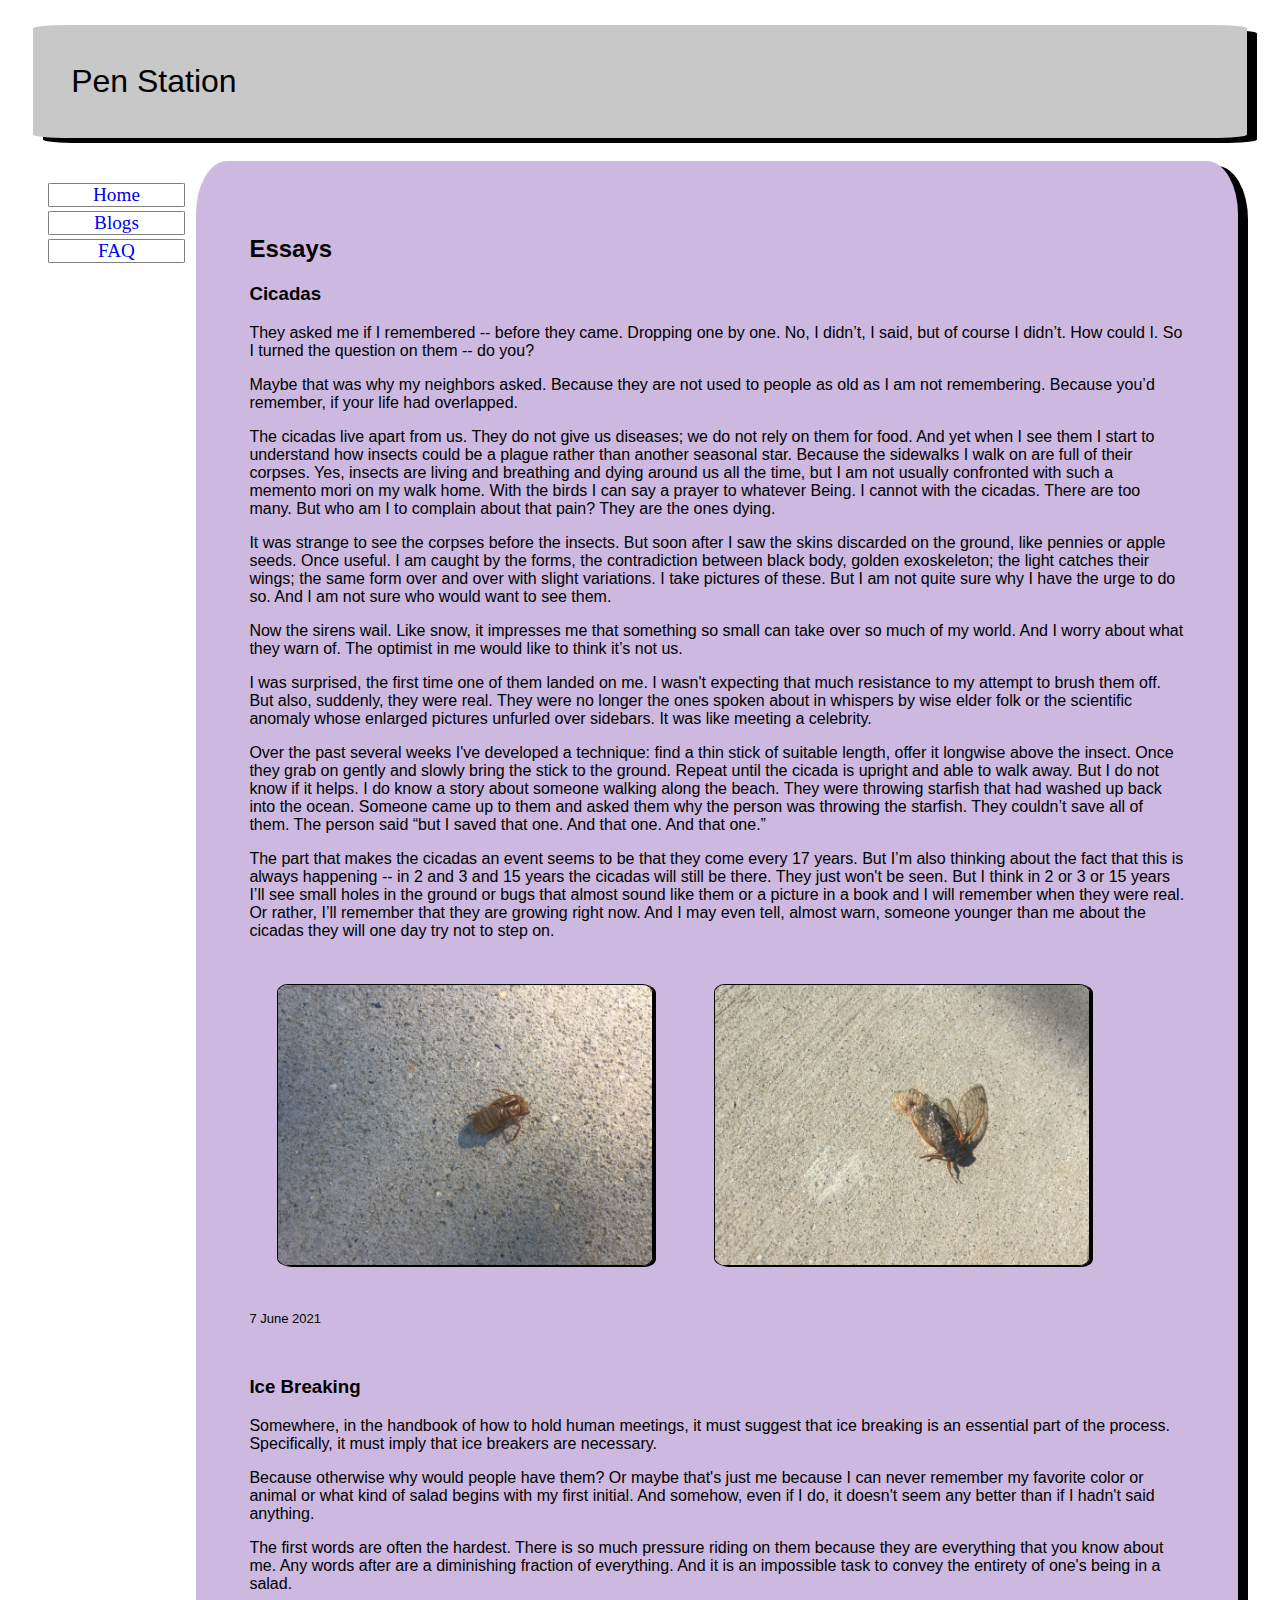
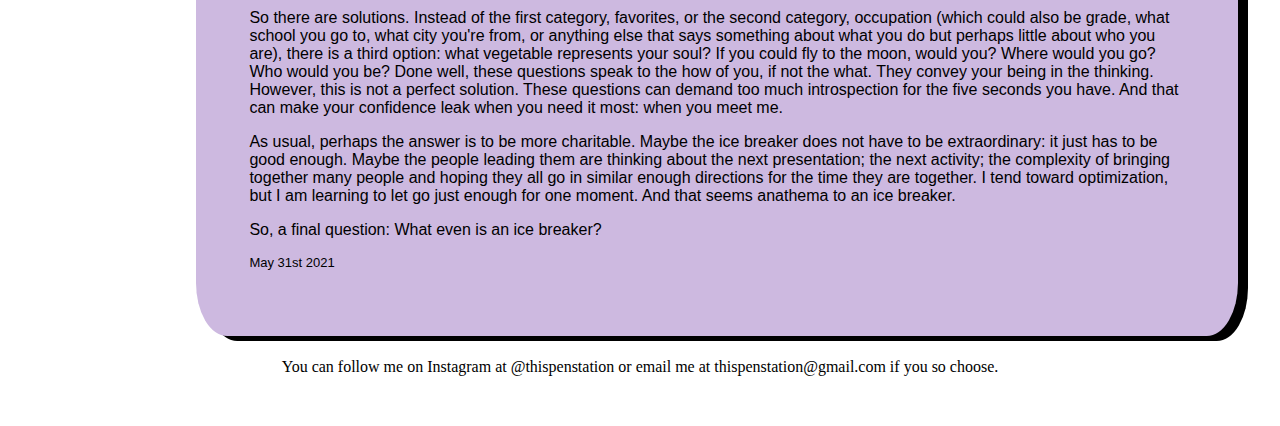
==== blogs.html @ c3fd74c2 ""more edits"" ====
<!DOCTYPE html>

<html lang="en">

<head>
    <meta charset="UTF-8">
    <meta name="viewport" content="width=device-width, initial-scale=1.0">

    <link href="style.css" type="text/css" rel="stylesheet">

    <title>Pen Station</title>
    <link href="images/favicon.ico" type="image/x-icon" rel="shortcut icon">
</head>

<body>
    <header>Pen Station</header>
    <div id="navbar" class="column left">
        <ul>
            <li><a href="index.html">Home</a></li>
            
            <li><a href="blogs.html">Blogs</a></li>
            
            <li><a href="FAQ.html">FAQ</a></li>
        </ul>
    </div>

    <div class="column middle">
        <main>
        
            <h2>Essays</h2>

            <h3>Cicadas</h3>

            <p>They asked me if I remembered -- before they came. Dropping one by one. No, I didn’t, I said, 
                but of course I didn’t. How could I. So I turned the question on them -- do you?</p>
            <p>Maybe that was why my neighbors asked. Because they are not used to people as old as I am not 
                remembering. Because you’d remember, if your life had overlapped.</p>
            <p>The cicadas live apart from us. They do not give us diseases; we do not rely on them for food. 
                And yet when I see them I start to understand how insects could be a plague rather than another 
                seasonal star. Because the sidewalks I walk on are full of their corpses. Yes, insects are living 
                and breathing and dying around us all the time, but I am not usually confronted with such a 
                memento mori on my walk home. With the birds I can say a prayer to whatever Being. I cannot with the 
                cicadas. There are too many. But who am I to complain about that pain? They are the ones dying.</p>
            <p>It was strange to see the corpses before the insects. But soon after I saw the skins discarded on 
                the ground, like pennies or apple seeds. Once useful. I am caught by the forms, the contradiction 
                between black body, golden exoskeleton; the light catches their wings; the same form over and over 
                with slight variations. I take pictures of these. But I am not quite sure why I have the urge to 
                do so. And I am not sure who would want to see them.</p>
            <p>Now the sirens wail. Like snow, it impresses me that something so small can take over so much of my 
                world. And I worry about what they warn of. The optimist in me would like to think it’s not us.</p>
            <p>I was surprised, the first time one of them landed on me. I wasn't expecting that much resistance 
                to my attempt to brush them off. But also, suddenly, they were real. They were no longer the ones spoken 
                about in whispers by wise elder folk or the scientific anomaly whose enlarged pictures unfurled over 
                sidebars. It was like meeting a celebrity.</p>
            <p>Over the past several weeks I've developed a technique: find a thin stick of suitable length, offer it longwise above the insect. 
                Once they grab on gently and slowly bring the stick to the ground. Repeat until the cicada is upright 
                and able to walk away. But I do not know if it helps. I do know a story about someone walking along the 
                beach. They were throwing starfish that had washed up back into the ocean. Someone came up to them and 
                asked them why the person was throwing the starfish. They couldn’t save all of them. The person said 
                “but I saved that one. And that one. And that one.”</p>
            <p>The part that makes the cicadas an event seems to be that they come every 17 years. But I’m also thinking 
                about the fact that this is always happening -- in 2 and 3 and 15 years the cicadas will still be there. 
                They just won't be seen. But I think in 2 or 3 or 15 years I’ll see small holes in the ground or bugs 
                that almost sound like them or a picture in a book and I will remember when they were real. Or rather, 
                I’ll remember that they are growing right now. And I may even tell, almost warn, someone younger than me 
                about the cicadas they will one day try not to step on.</p>


            <img src="images/Cicadaexo.JPG" alt="gold cicada exoskeleton seen from above" id="exocicada" type="image/jpg">
            <img src="images/Cicada.JPG" alt="black cicada seen from above" id="cicada" type="image/jpg">

            <p class="date">7 June 2021</p>

            <br>

            <h3>Ice Breaking</h3>
            <p>
                Somewhere, in the handbook of how to hold human meetings, it must suggest that ice breaking
                is an essential part of the process. Specifically, it must imply that ice breakers are necessary.
            </p>
            <p>
                Because otherwise why would people have them? Or maybe that's just me because I 
                can never remember my favorite color or animal or what kind of salad begins with my first initial. 
                And somehow, even if I do, it doesn't seem any better than if I hadn't said anything.
            </p>
            <p>
                The first words are often the hardest. There is so much pressure riding on them because they 
                are everything that you know about me. Any words after are a diminishing fraction of everything. 
                And it is an impossible task to convey the entirety of one's being in a salad.
            </p>
            <p>
                So there are solutions. Instead of the first category, favorites, or the second category, occupation 
                (which could also be grade, what school you go to, what city you're from, or anything else that says
                something about what you do but perhaps little about who you are), there is a third option: what vegetable
                represents your soul? If you could fly to the moon, would you? Where would you go? Who would you be? Done 
                well, these questions speak to the how of you, if not the what. They convey your being in the thinking. However,
                this is not a perfect solution. These questions can demand too much introspection for the five seconds you have.
                And that can make your confidence leak when you need it most: when you meet me.
            </p>
            <p>
                As usual, perhaps the answer is to be more charitable. Maybe the ice breaker does not have to be
                extraordinary: it just has to be good enough. Maybe the people leading them are thinking about the next
                presentation; the next activity; the complexity of bringing together many people and hoping they all go
                in similar enough directions for the time they are together. I tend toward optimization, but I am learning
                to let go just enough for one moment. And that seems anathema to an ice breaker.
            </p>
            <p>
                So, a final question: What even is an ice breaker?
            </p>

            <p class=date>May 31st 2021</p>

        </main>
    </div>


    <footer>
        You can follow me on Instagram at @thispenstation or email me at thispenstation@gmail.com if you so choose.
    </footer>
</body>

</html>
---- style.css ----
/* margin: top, right, bottom, left */

* {
    border-radius: 3%;
}

/* you can style header, main, footer just by saying which and then curly brackets */
header {
    background-color: rgb(200,200,200);
    padding: 3%;
    /* the bottom is 1% */
    margin: 2% 2% 1% 2%;
    size: 100px;
    font-family:'Lucida Sans', 'Lucida Sans Regular', 'Lucida Grande', 'Lucida Sans Unicode', Geneva, Verdana, sans-serif;
    font-size:xx-large;
    box-shadow: 10px 5px;
}

main {
    background-color: rgb(205, 185, 224);
    padding: 5%;
    /* the top is 1% */
    margin: 1% 2% 2% 1%;
    font-family: 'Gill Sans', 'Gill Sans MT', Calibri, 'Trebuchet MS', sans-serif;
    box-shadow: 10px 5px;
}

footer {
    padding: 2%;
    margin: 2%;
    /* so that this doesn't count as one of the columns */
    float:none;
    text-align: center;
}

.column.middle {
    box-sizing: border-box;
    width: 85%;
    float: left;
}

.column.left {
    box-sizing: border-box;
    width: 14%;
    margin: 1% 0 2% 0%;
    float: left;
}

/* for phone screens: from w3schools */
/* test media layout by right-clicking on page -> inspect -> phone on top left of right half */
@media only screen and (max-width: 600px) {
    .column.left {
        width: 98%;
        margin: auto;
        padding: auto;
    }
    
    .column.middle {
        width: 98%;
        margin: 1%;
    }

    footer {
        font-size:medium;
        margin: auto;
        padding: auto;
    }

    #penpic, #cicada, #exocicada {
        width:100%;
    }



  }

/* to change the style with id put pound sign and then the id and then curly brackets */

#navbar {
    color: black;
    /* display: inline for top navigation bar */
}


/* remove the bullet points */
ul {  
    list-style-type: none;
    font-size:larger;
    text-align: center;
}

li a {
    border: 1px solid grey;
    text-decoration: none;
    /* makes it so they don't overlap */
    display: block;
    /* padding: 3% 40%; */
    margin: 3% 0 0 0;
}

/* to animate id:hover and then say what color you want it to change to */
li a:hover {
    color: purple;
}

li a:active {
    color: black;
    font-weight:bold;
}

.date {
    font-size:small;
}

#penpic {
    border: 1px solid black;
    box-shadow: 3px 1px;
}

#cicada, #exocicada {
    width: 40%;
    border: 1px solid black;
    box-shadow: 3px 1px;
    margin: 3%;
}
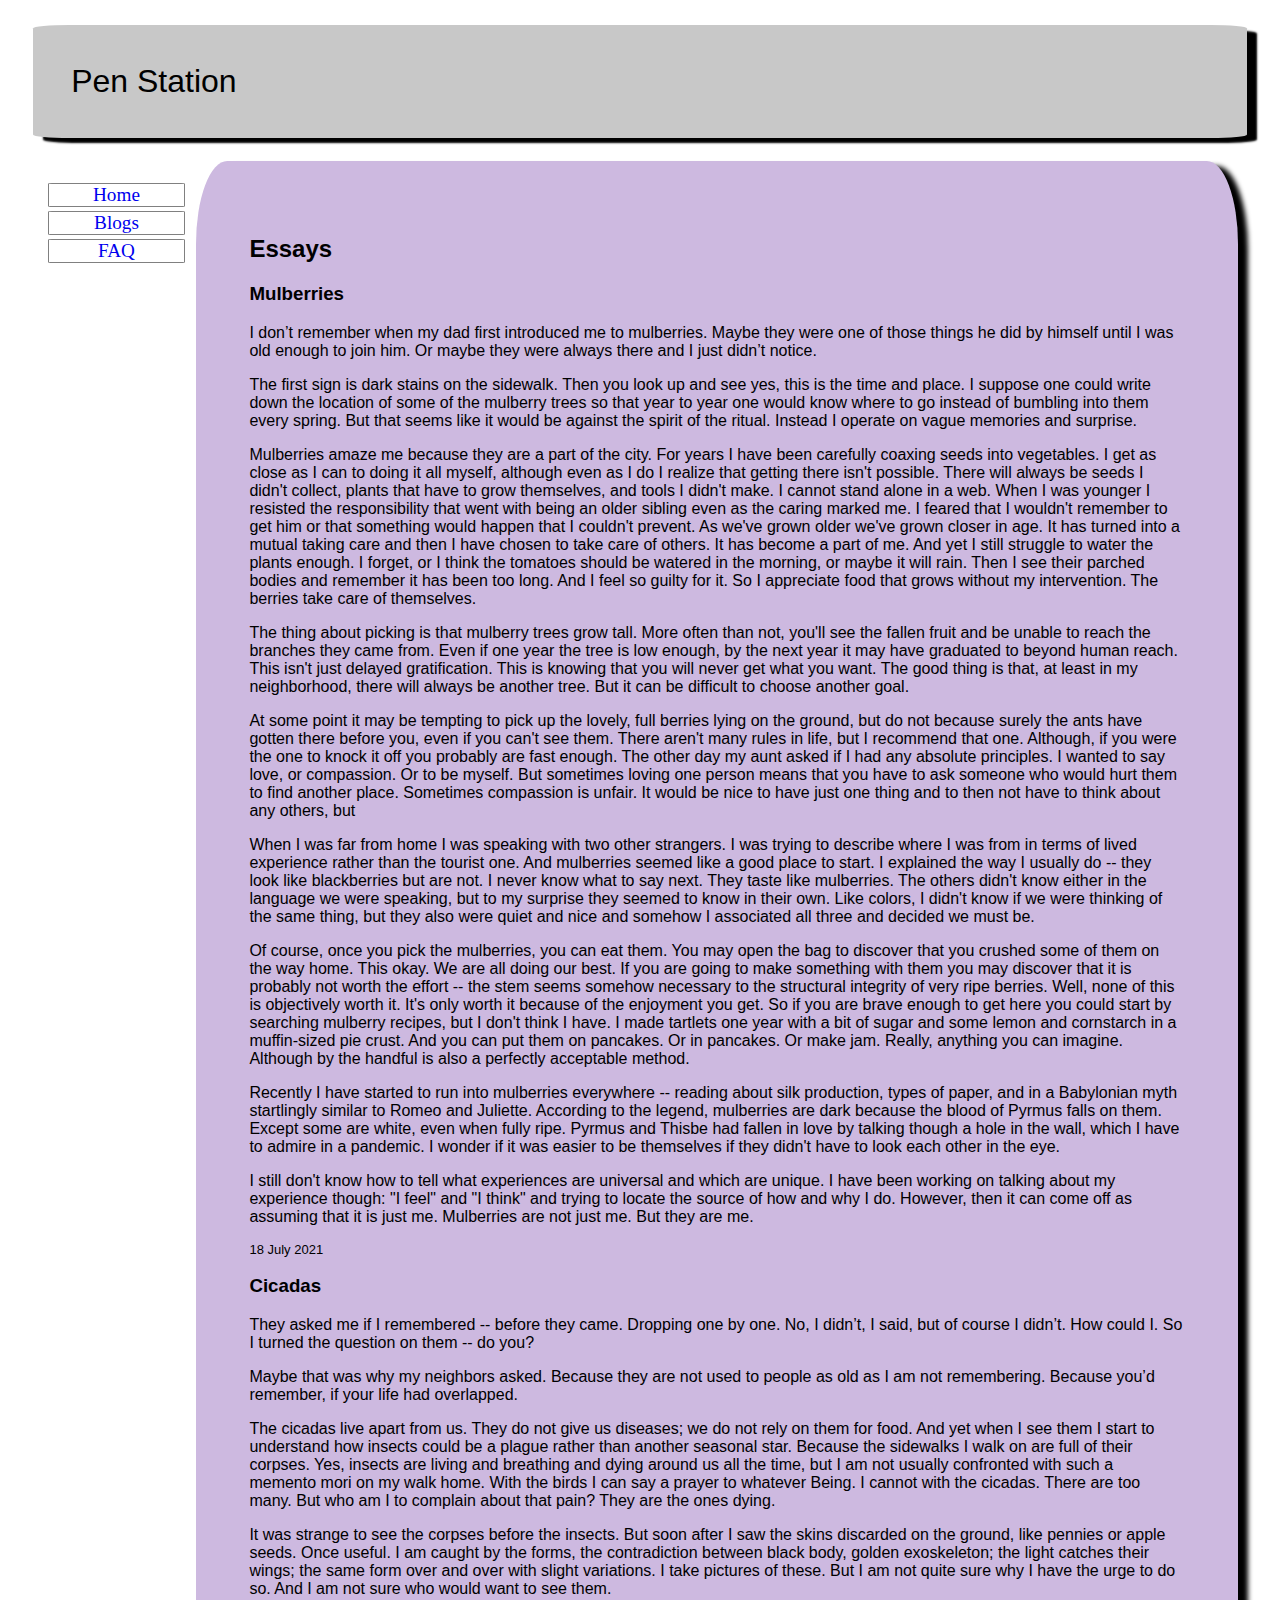
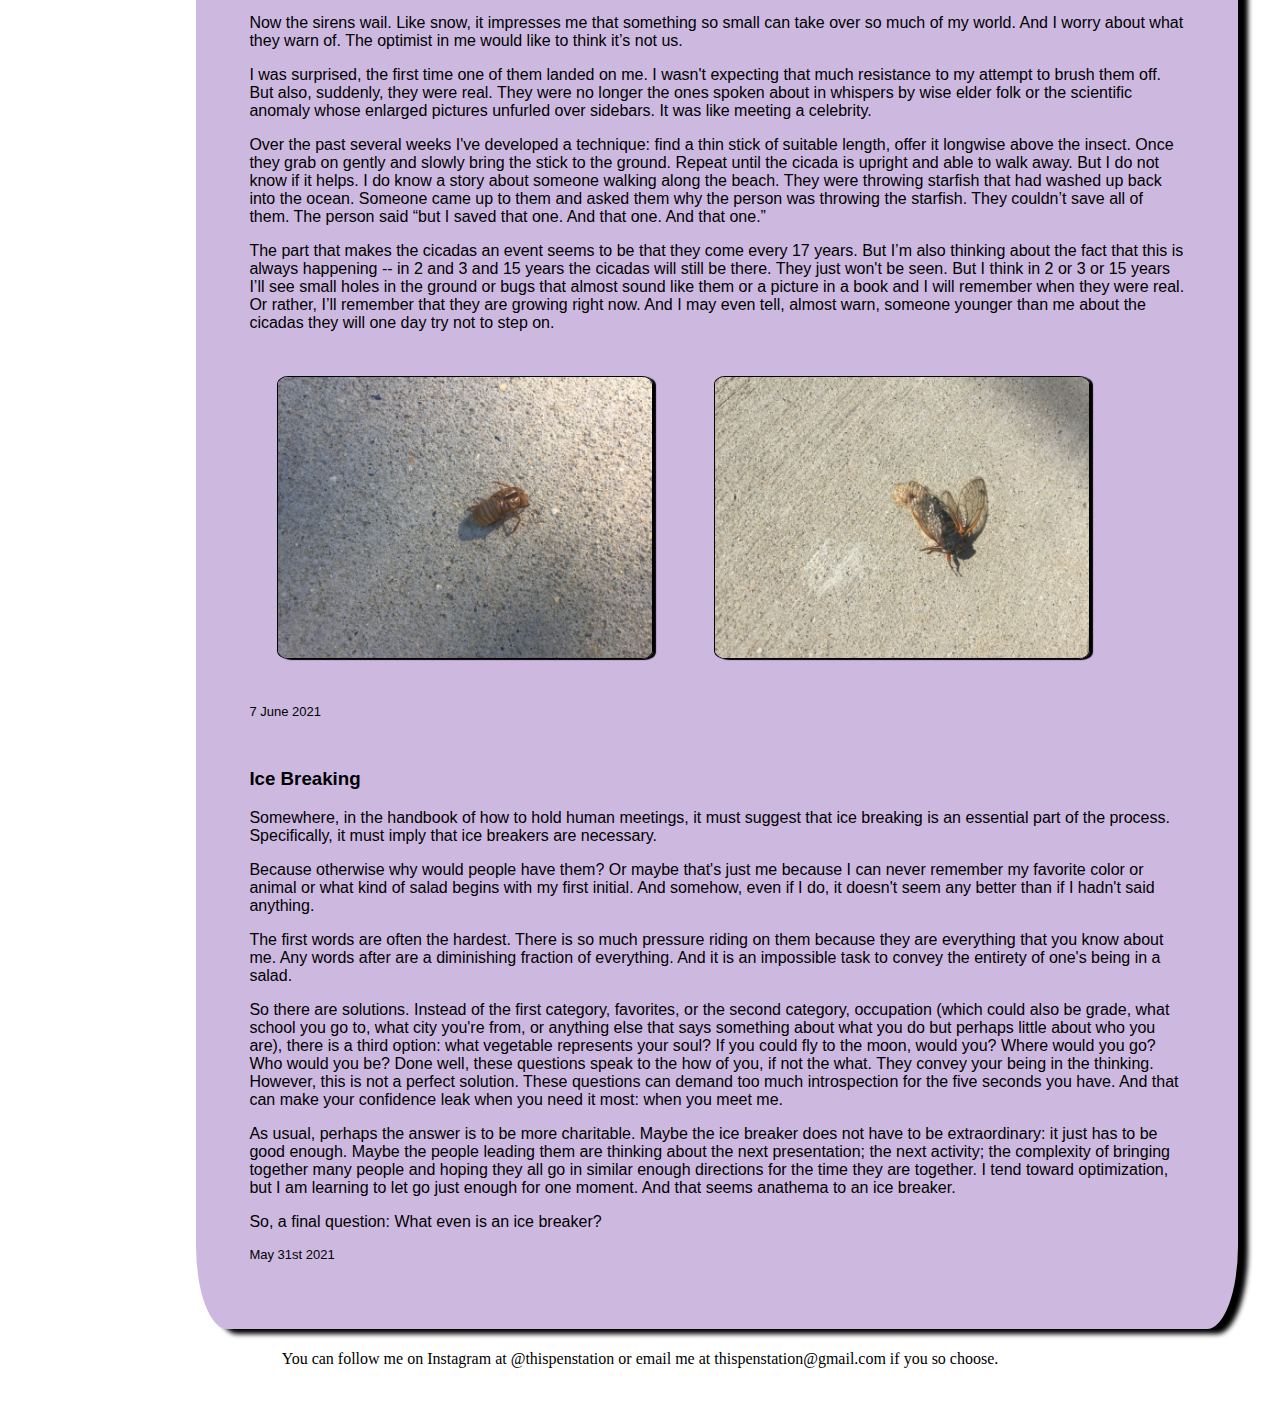
==== commit ee89eac1: ""add 4th to blogs"" ====
--- a/blogs.html
+++ b/blogs.html
@@ -29,6 +29,82 @@
         
             <h2>Essays</h2>
 
+            <h3>Mulberries</h3>
+
+            <p>
+                I don’t remember when my dad first introduced me to mulberries. Maybe they were one of those 
+                things he did by himself until I was old enough to join him. Or maybe they were always there 
+                and I just didn’t notice.
+            </p>
+
+            <p>
+                The first sign is dark stains on the sidewalk. Then you look up and see yes, this is the time and place. 
+                I suppose one could write down the location of some of the mulberry trees so that year to year one would know where to go 
+                instead of bumbling into them every spring. But that seems like it would be against the spirit of the ritual. Instead 
+                I operate on vague memories and surprise. 
+            </p>
+
+            <p>
+                Mulberries amaze me because they are a part of the city. For years I have been carefully coaxing seeds into vegetables. 
+                I get as close as I can to doing it all myself, although even as I do I realize that getting there isn't possible. 
+                There will always be seeds I didn't collect, plants that have to grow themselves, and tools I didn't make. I cannot 
+                stand alone in a web. When I was younger I resisted the responsibility that went with being an older sibling even as the caring marked 
+                me. I feared that I wouldn't remember to get him or that something would happen that I couldn't prevent. As we've grown older 
+                we've grown closer in age. It has turned into a mutual taking care and then I have chosen to take care of others. It has become a part of me. 
+                And yet I still struggle to water the plants enough. I forget, or I think the tomatoes should be watered in the morning, 
+                or maybe it will rain. Then I see their parched bodies and remember it has been too long. And I feel so guilty for it. 
+                So I appreciate food that grows without my intervention. The berries take care of themselves. 
+            </p>
+
+            <p>
+                The thing about picking is that mulberry trees grow tall. More often than not, you'll see the fallen fruit and 
+                be unable to reach the branches they came from. Even if one year the tree is low enough, by the next year it may have graduated 
+                to beyond human reach. This isn't just delayed gratification. This is knowing that you will never get what you want. The good thing is that, 
+                at least in my neighborhood, there will always be another tree. But it can be difficult to choose another goal. 
+            </p>
+
+            <p>
+                At some point it may be tempting to pick up the lovely, full berries lying on the ground, but do not because surely 
+                the ants have gotten there before you, even if you can't see them. There aren't many rules in life, but I recommend that one. 
+                Although, if you were the one to knock it off you probably are fast enough. The other day my aunt asked if I had any 
+                absolute principles. I wanted to say love, or compassion. Or to be myself. But sometimes loving one person means that you 
+                have to ask someone who would hurt them to find another place. Sometimes compassion is unfair. It would be nice to have just one 
+                thing and to then not have to think about any others, but 
+            </p>
+
+            <p>
+                When I was far from home I was speaking with two other strangers. I was trying to describe where I was from in terms of lived 
+                experience rather than the tourist one. And mulberries seemed like a good place to start. 
+                I explained the way I usually do -- they look like blackberries but are not. I never know what to say next. They taste like mulberries. 
+                The others didn't know either in the language we were speaking, but to my surprise they seemed to know in their own. Like colors, 
+                I didn't know if we were thinking of the same thing, but they also were quiet and nice and somehow I associated all three and decided 
+                we must be.
+            </p>
+
+            <p>
+                Of course, once you pick the mulberries, you can eat them. You may open the bag to discover that you crushed some of them 
+                on the way home. This okay. We are all doing our best. If you are going to make something with them you may discover that 
+                it is probably not worth the effort -- the stem seems somehow necessary to the structural integrity of very ripe berries. 
+                Well, none of this is objectively worth it. It's only worth it because of the enjoyment you get. So if you are brave enough to 
+                get here you could start by searching mulberry recipes, but I don't think I have. I made tartlets one year with a bit of sugar 
+                and some lemon and cornstarch in a muffin-sized pie crust. And you can put them on pancakes. Or in pancakes. Or make jam. 
+                Really, anything you can imagine. Although by the handful is also a perfectly acceptable method.
+
+            <p>
+                Recently I have started to run into mulberries everywhere -- reading about silk production, types of paper, and in a Babylonian 
+                myth startlingly similar to Romeo and Juliette. According to the legend, mulberries are dark because the blood of Pyrmus falls on them. 
+                Except some are white, even when fully ripe. Pyrmus and Thisbe had fallen in love by talking though a hole in the wall, which 
+                I have to admire in a pandemic. I wonder if it was easier to be themselves if they didn't have to look each other in the eye.
+            </p>
+
+            <p>
+                I still don't know how to tell what experiences are universal and which are unique. I have been working 
+                on talking about my experience though: "I feel" and "I think" and trying to locate the source of how and why 
+                I do. However, then it can come off as assuming that it is just me. Mulberries are not just me. But they are me.
+            </p>
+
+            <p class="date">18 July 2021</p>
+            
             <h3>Cicadas</h3>
 
             <p>They asked me if I remembered -- before they came. Dropping one by one. No, I didn’t, I said, 
--- a/style.css
+++ b/style.css
@@ -13,7 +13,7 @@
     size: 100px;
     font-family:'Lucida Sans', 'Lucida Sans Regular', 'Lucida Grande', 'Lucida Sans Unicode', Geneva, Verdana, sans-serif;
     font-size:xx-large;
-    box-shadow: 10px 5px;
+    box-shadow: 10px 5px 2px;
 }
 
 main {
@@ -22,7 +22,7 @@
     /* the top is 1% */
     margin: 1% 2% 2% 1%;
     font-family: 'Gill Sans', 'Gill Sans MT', Calibri, 'Trebuchet MS', sans-serif;
-    box-shadow: 10px 5px;
+    box-shadow: 10px 5px 5px;
 }
 
 footer {
@@ -120,6 +120,6 @@
 #cicada, #exocicada {
     width: 40%;
     border: 1px solid black;
-    box-shadow: 3px 1px;
+    box-shadow: 3px 1px 1px;
     margin: 3%;
 }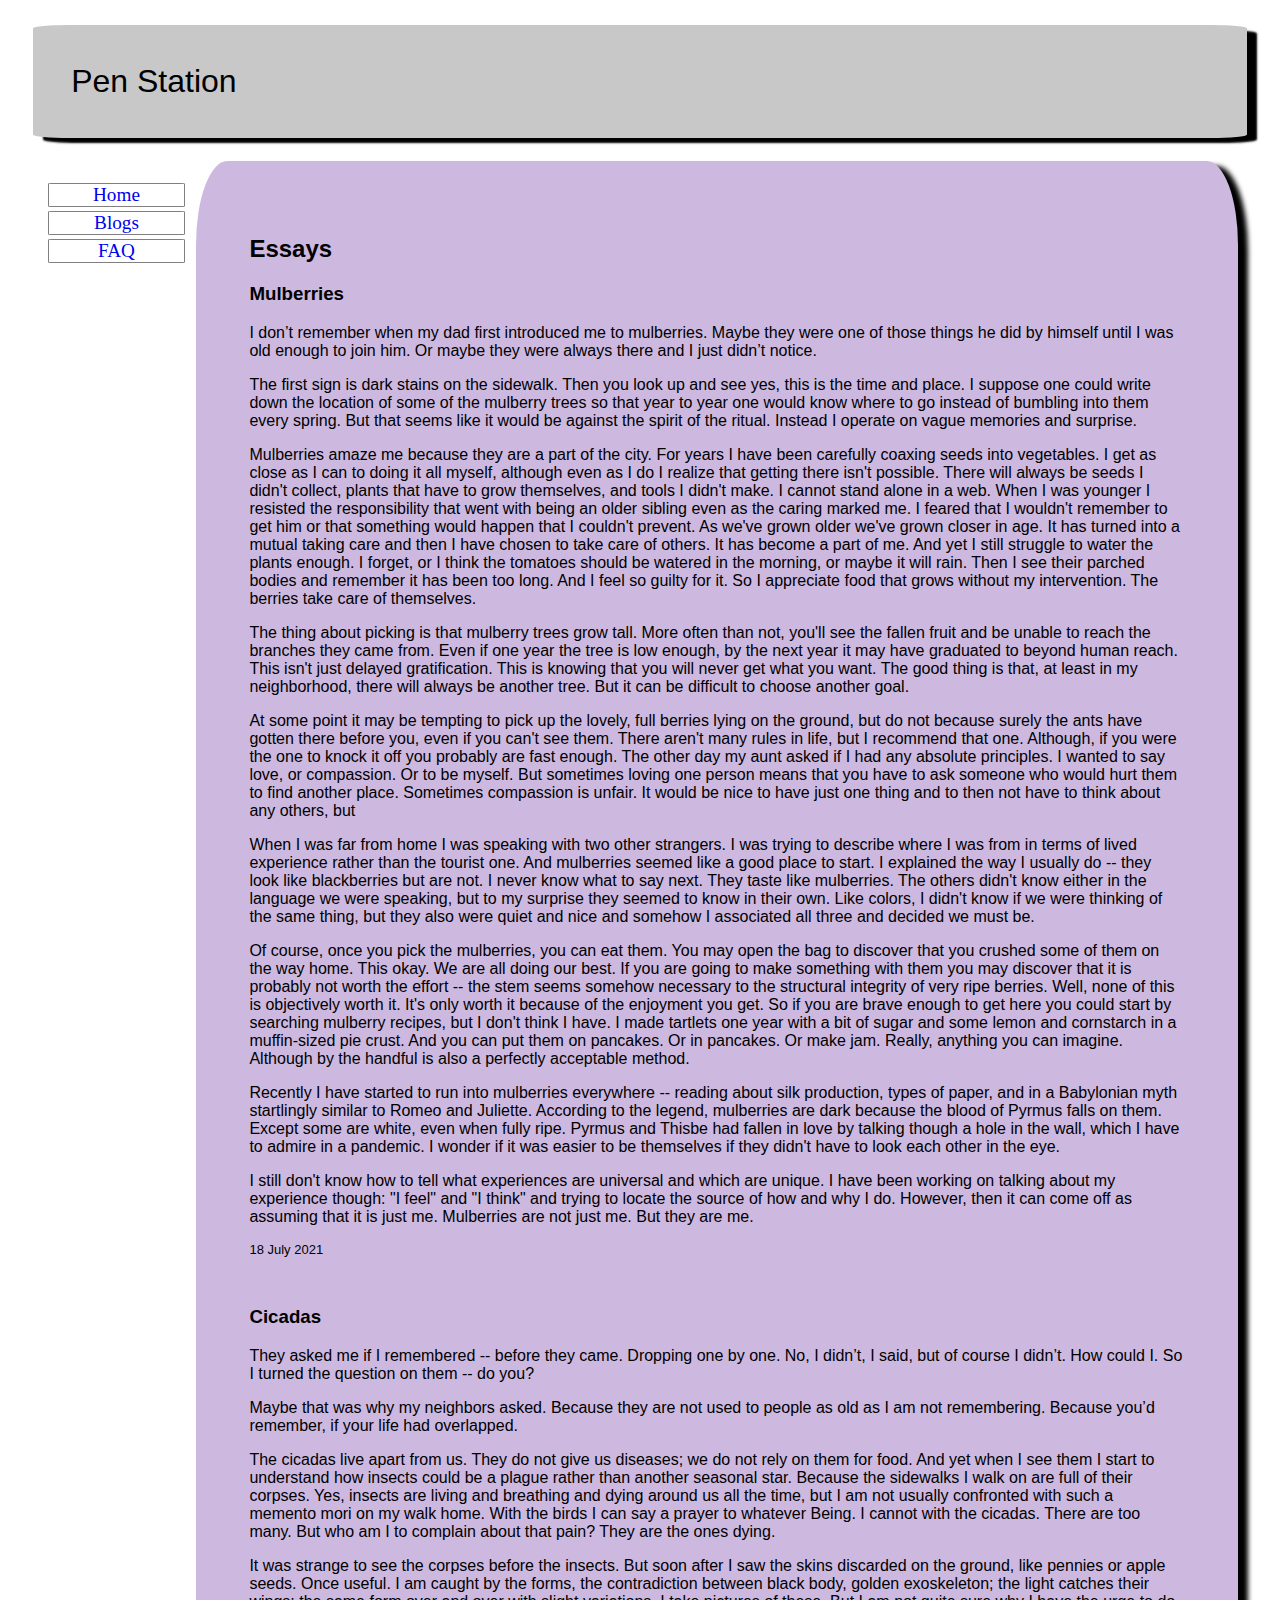
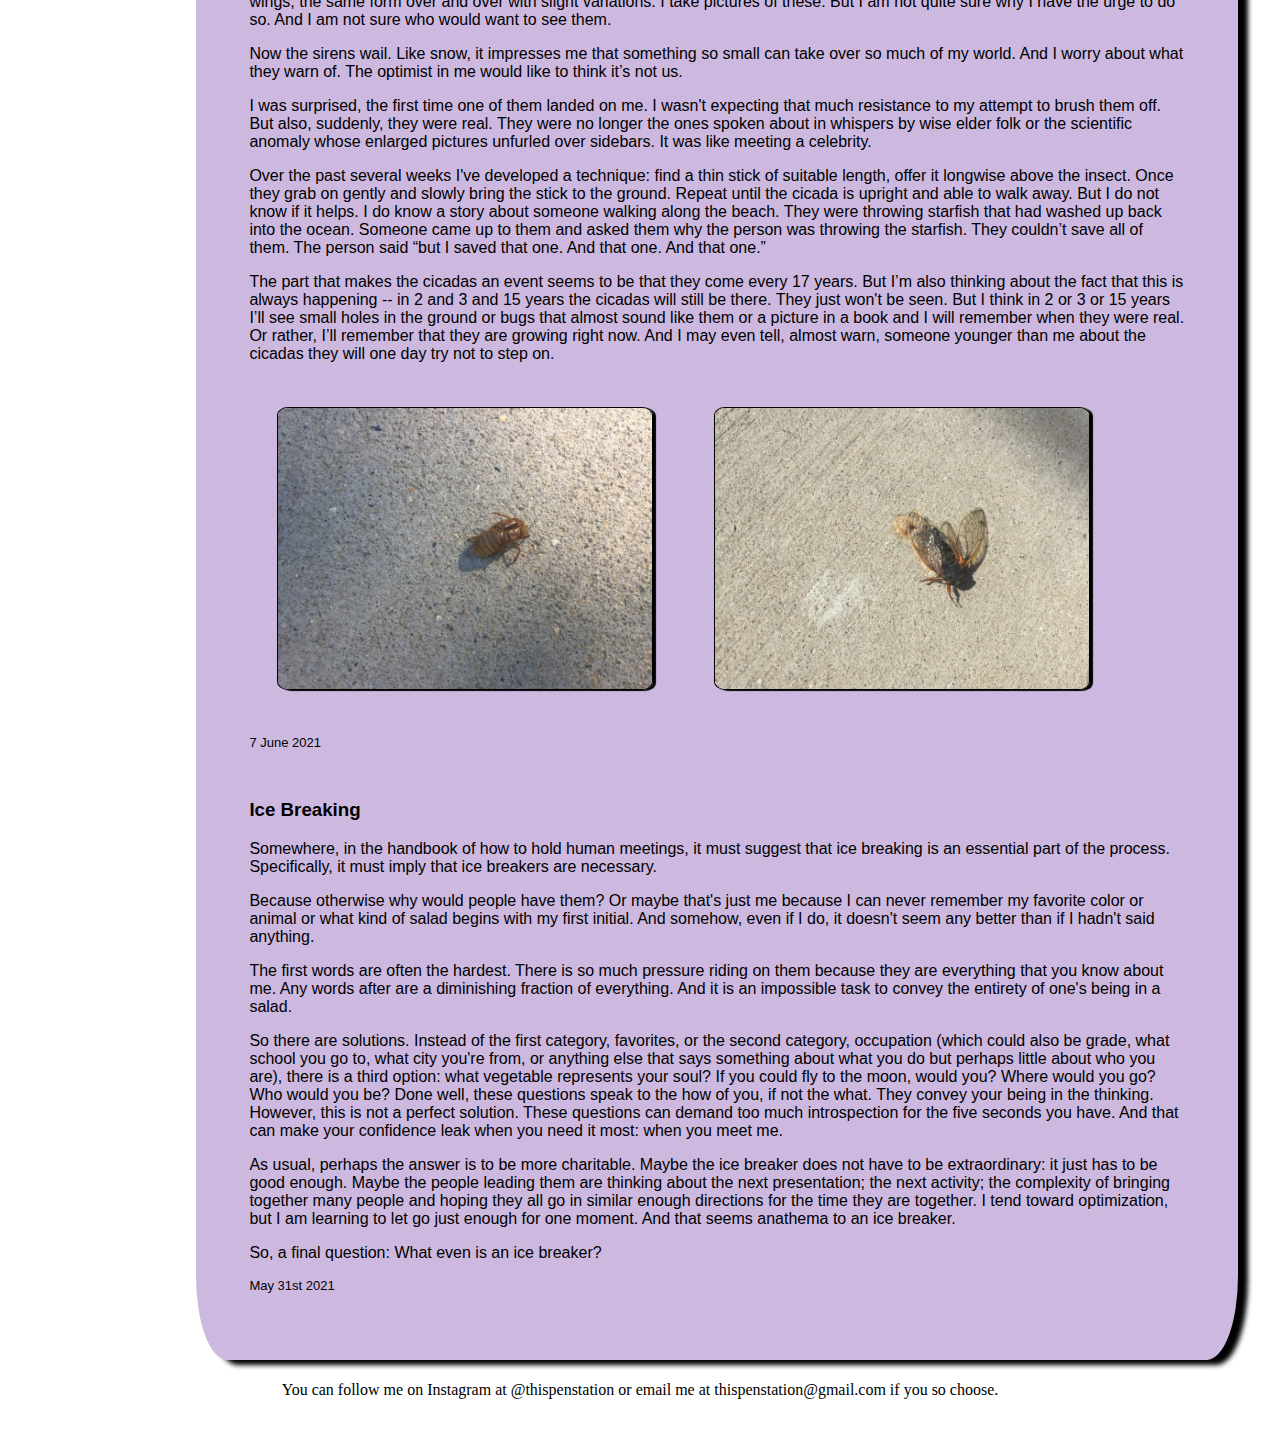
==== commit 5bdfe2ca: ""third essay formatting"" ====
--- a/blogs.html
+++ b/blogs.html
@@ -104,7 +104,9 @@
             </p>
 
             <p class="date">18 July 2021</p>
-            
+
+            <br>
+
             <h3>Cicadas</h3>
 
             <p>They asked me if I remembered -- before they came. Dropping one by one. No, I didn’t, I said, 
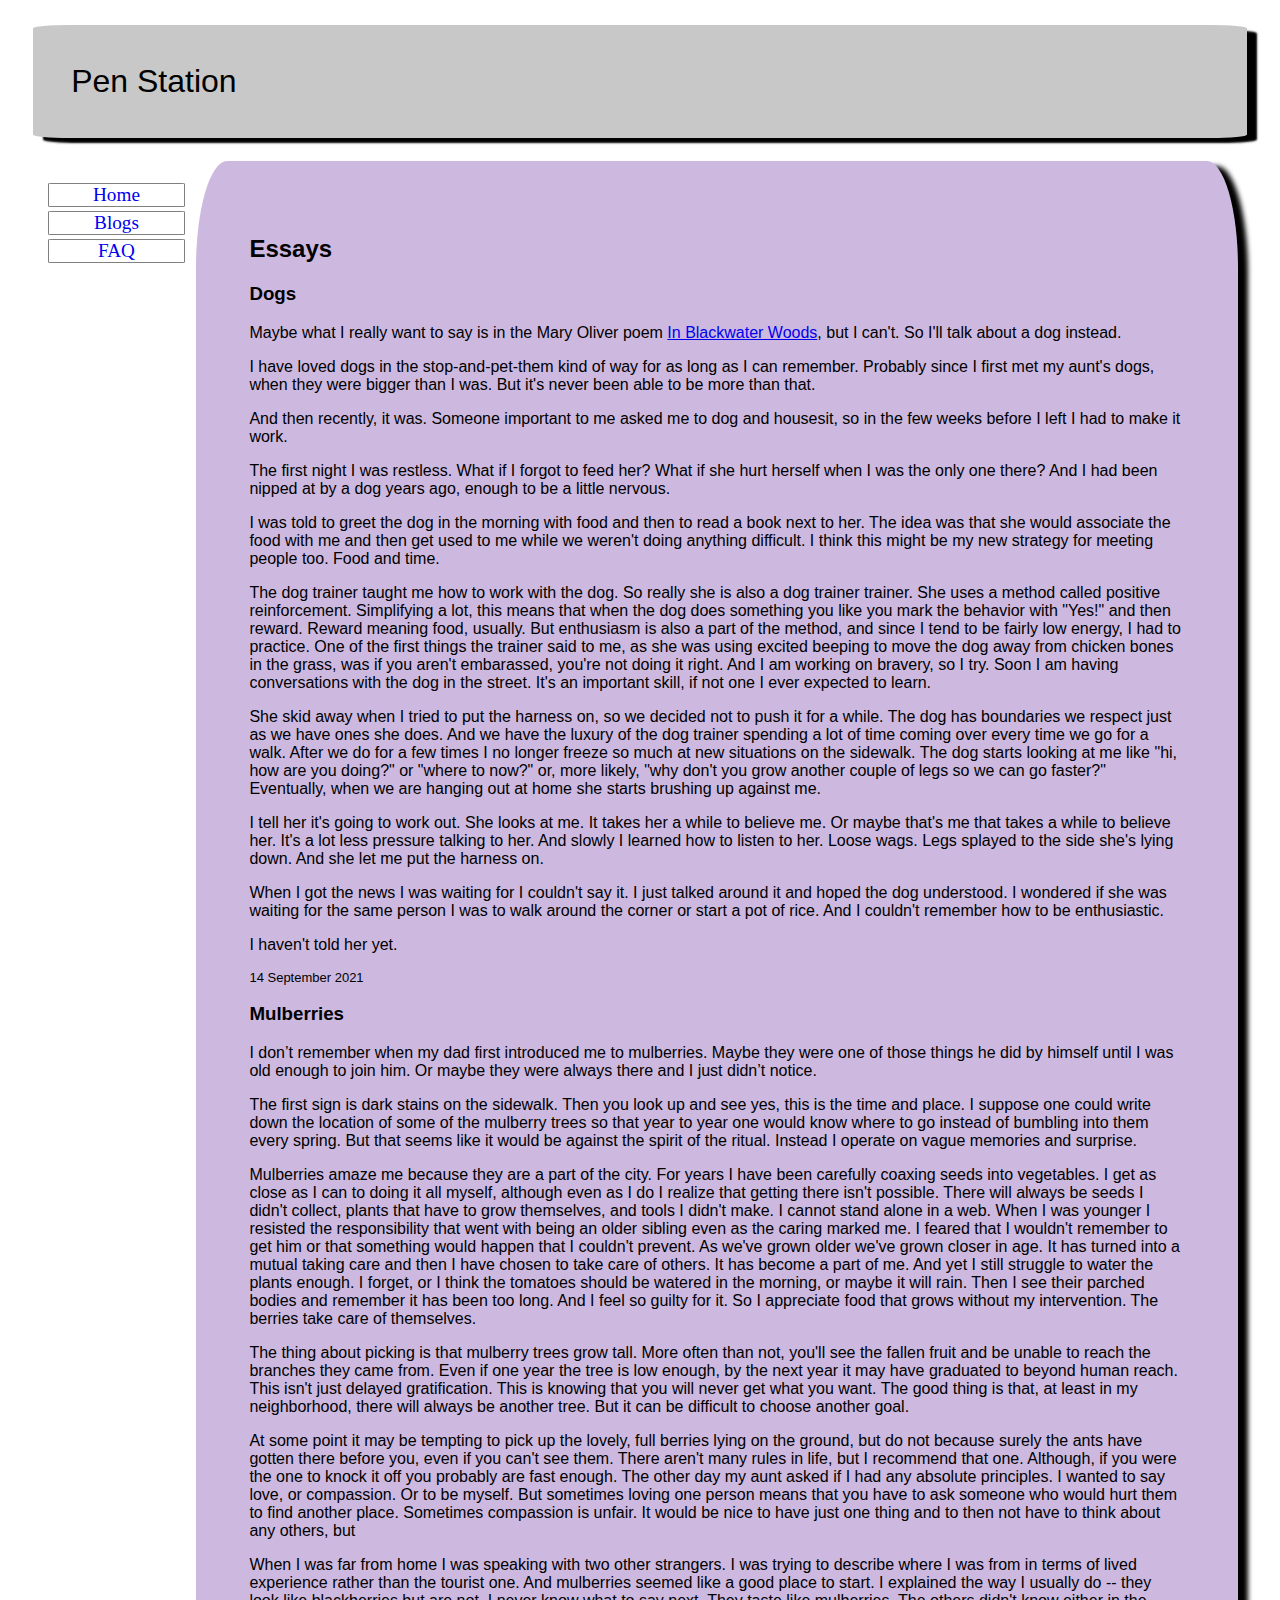
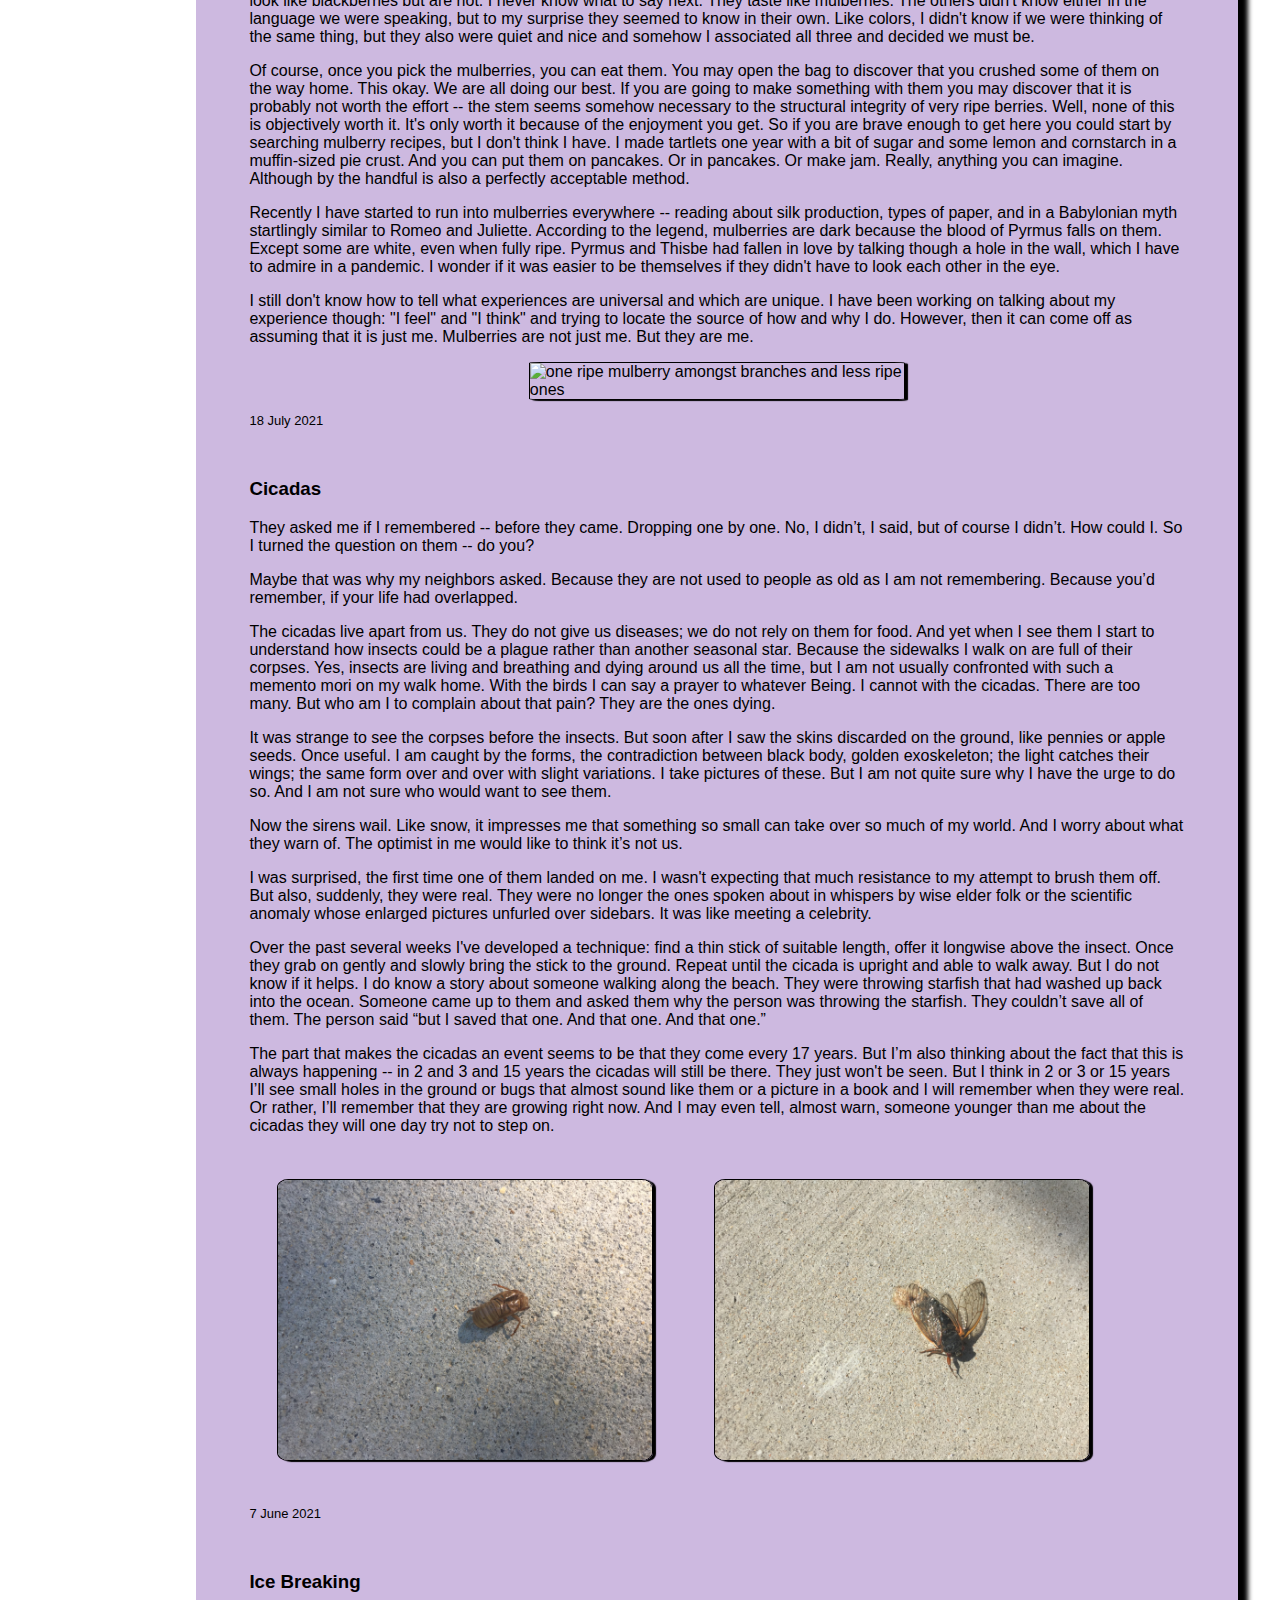
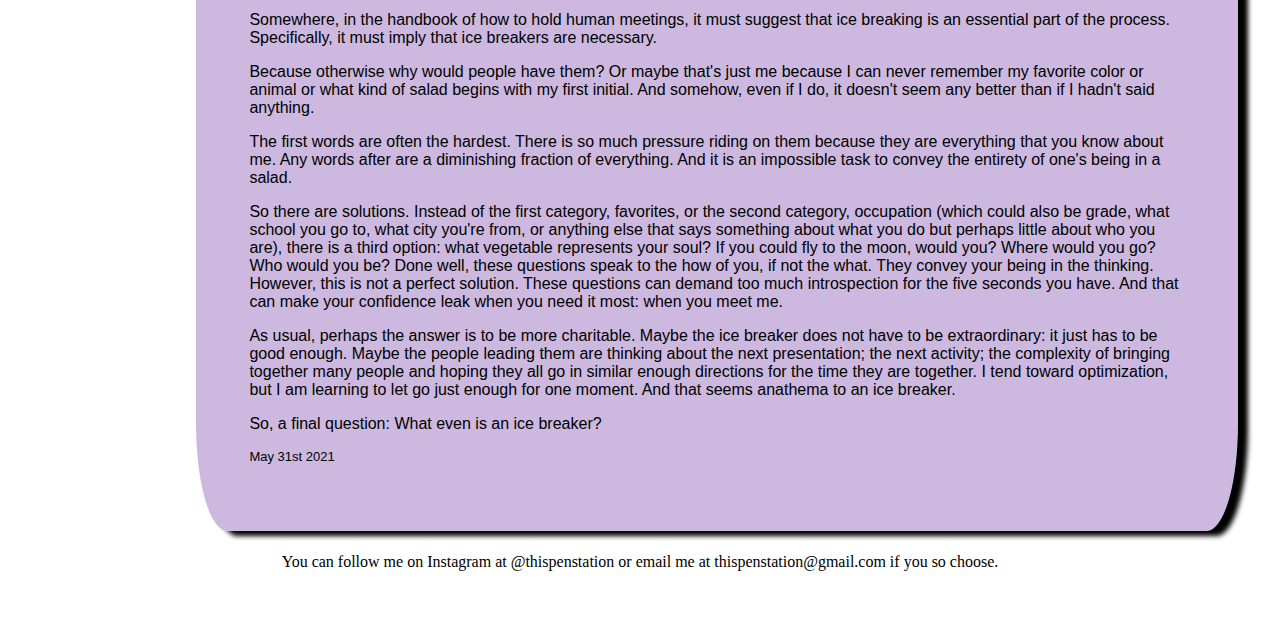
==== commit a0d27ca5: "dog essay and mulberry pictures" ====
--- a/blogs.html
+++ b/blogs.html
@@ -28,6 +28,72 @@
         <main>
         
             <h2>Essays</h2>
+
+            <h3>Dogs</h3>
+            
+            <p>
+                Maybe what I really want to say is in the Mary Oliver poem <a href="https://apoemaday.tumblr.com/post/652534824201027584/in-blackwater-woods">In Blackwater Woods</a href>, 
+                but I can't. So I'll talk about a dog instead.
+            </p>
+
+            <p>
+                I have loved dogs in the stop-and-pet-them kind of way for as long as I can remember. Probably since I first met 
+                my aunt's dogs, when they were bigger than I was. But it's never been able to be more than that.
+            </p>
+
+            <p>
+                And then recently, it was. Someone important to me asked me to dog and housesit, so in the few weeks before I left I had to 
+                make it work. 
+            </p>
+
+            <p>
+                The first night I was restless. What if I forgot to feed her? What if she hurt herself when I was the only one there? And I 
+                had been nipped at by a dog years ago, enough to be a little nervous. 
+            </p>
+
+            <p>
+                I was told to greet the dog in the morning with food and then to read a book next to her. The idea was that she would 
+                associate the food with me and then get used to me while we weren't doing anything difficult. I think this might be 
+                my new strategy for meeting people too. Food and time.
+            </p>
+
+            <p>
+                The dog trainer taught me how to work with the dog. So really she is also a dog trainer trainer. She uses a method called positive reinforcement. 
+                Simplifying a lot, this means that when the dog does something you like you mark the behavior with "Yes!" 
+                and then reward. Reward meaning food, usually. But enthusiasm is also a part of the method, and since I 
+                tend to be fairly low energy, I had to practice. One of the first things the trainer said to me, as she 
+                was using excited beeping to move the dog away from chicken bones in the grass, was if 
+                you aren't embarassed, you're not doing it right. And I am working on bravery, so I try. Soon I am having 
+                conversations with the dog in the street. It's an important skill, if not one I ever expected to learn.
+            </p>
+
+            <p>
+                She skid away when I tried to put the harness on, so we decided not to push it for a while. The dog has boundaries 
+                we respect just as we have ones she does. And we have the luxury of the dog trainer spending a lot of time 
+                coming over every time we go for a walk. After we do for a few times I no longer freeze so much at new 
+                situations on the sidewalk. The dog starts looking at me like "hi, how are you doing?" or "where to now?" or, more likely, "why don't 
+                you grow another couple of legs so we can go faster?" Eventually, when we are hanging out at home she starts 
+                brushing up against me. 
+            </p>
+
+            <p>
+                I tell her it's going to work out. She looks at me. It takes her a while to believe me. Or maybe that's me 
+                that takes a while to believe her. It's a lot less pressure talking to her. And slowly I learned how to listen 
+                to her. Loose wags. Legs splayed to the side she's lying down. And she let me put the harness on. 
+            </p>
+
+            <p>
+                When I got the news I was waiting for I couldn't say it. I just talked around it and hoped the dog 
+                understood. I wondered if she was waiting for the same person I was to walk around the corner or start 
+                a pot of rice. And I couldn't remember how to be enthusiastic.
+            </p>
+
+            <p>
+                I haven't told her yet. 
+            </p>
+
+            <p class="date">14 September 2021</p>
+            
 
             <h3>Mulberries</h3>
 
@@ -102,6 +168,8 @@
                 on talking about my experience though: "I feel" and "I think" and trying to locate the source of how and why 
                 I do. However, then it can come off as assuming that it is just me. Mulberries are not just me. But they are me.
             </p>
+
+            <img src="images/mulberries2.jpg" alt="one ripe mulberry amongst branches and less ripe ones" type="image/jpg" width="40%">
 
             <p class="date">18 July 2021</p>
 
--- a/style.css
+++ b/style.css
@@ -66,7 +66,7 @@
         padding: auto;
     }
 
-    #penpic, #cicada, #exocicada {
+    img {
         width:100%;
     }
 
@@ -112,9 +112,20 @@
     font-size:small;
 }
 
+img {
+    border: 1px solid black;
+    box-shadow: 3px 1px 1px;
+
+    /* centers images */
+    margin: auto;
+    display: block;
+}
+
 #penpic {
     border: 1px solid black;
     box-shadow: 3px 1px;
+    float: right;
+    width: 30%;
 }
 
 #cicada, #exocicada {
@@ -122,4 +133,8 @@
     border: 1px solid black;
     box-shadow: 3px 1px 1px;
     margin: 3%;
-}+
+    /* puts images side by side */
+    display:inline-block;
+}
+
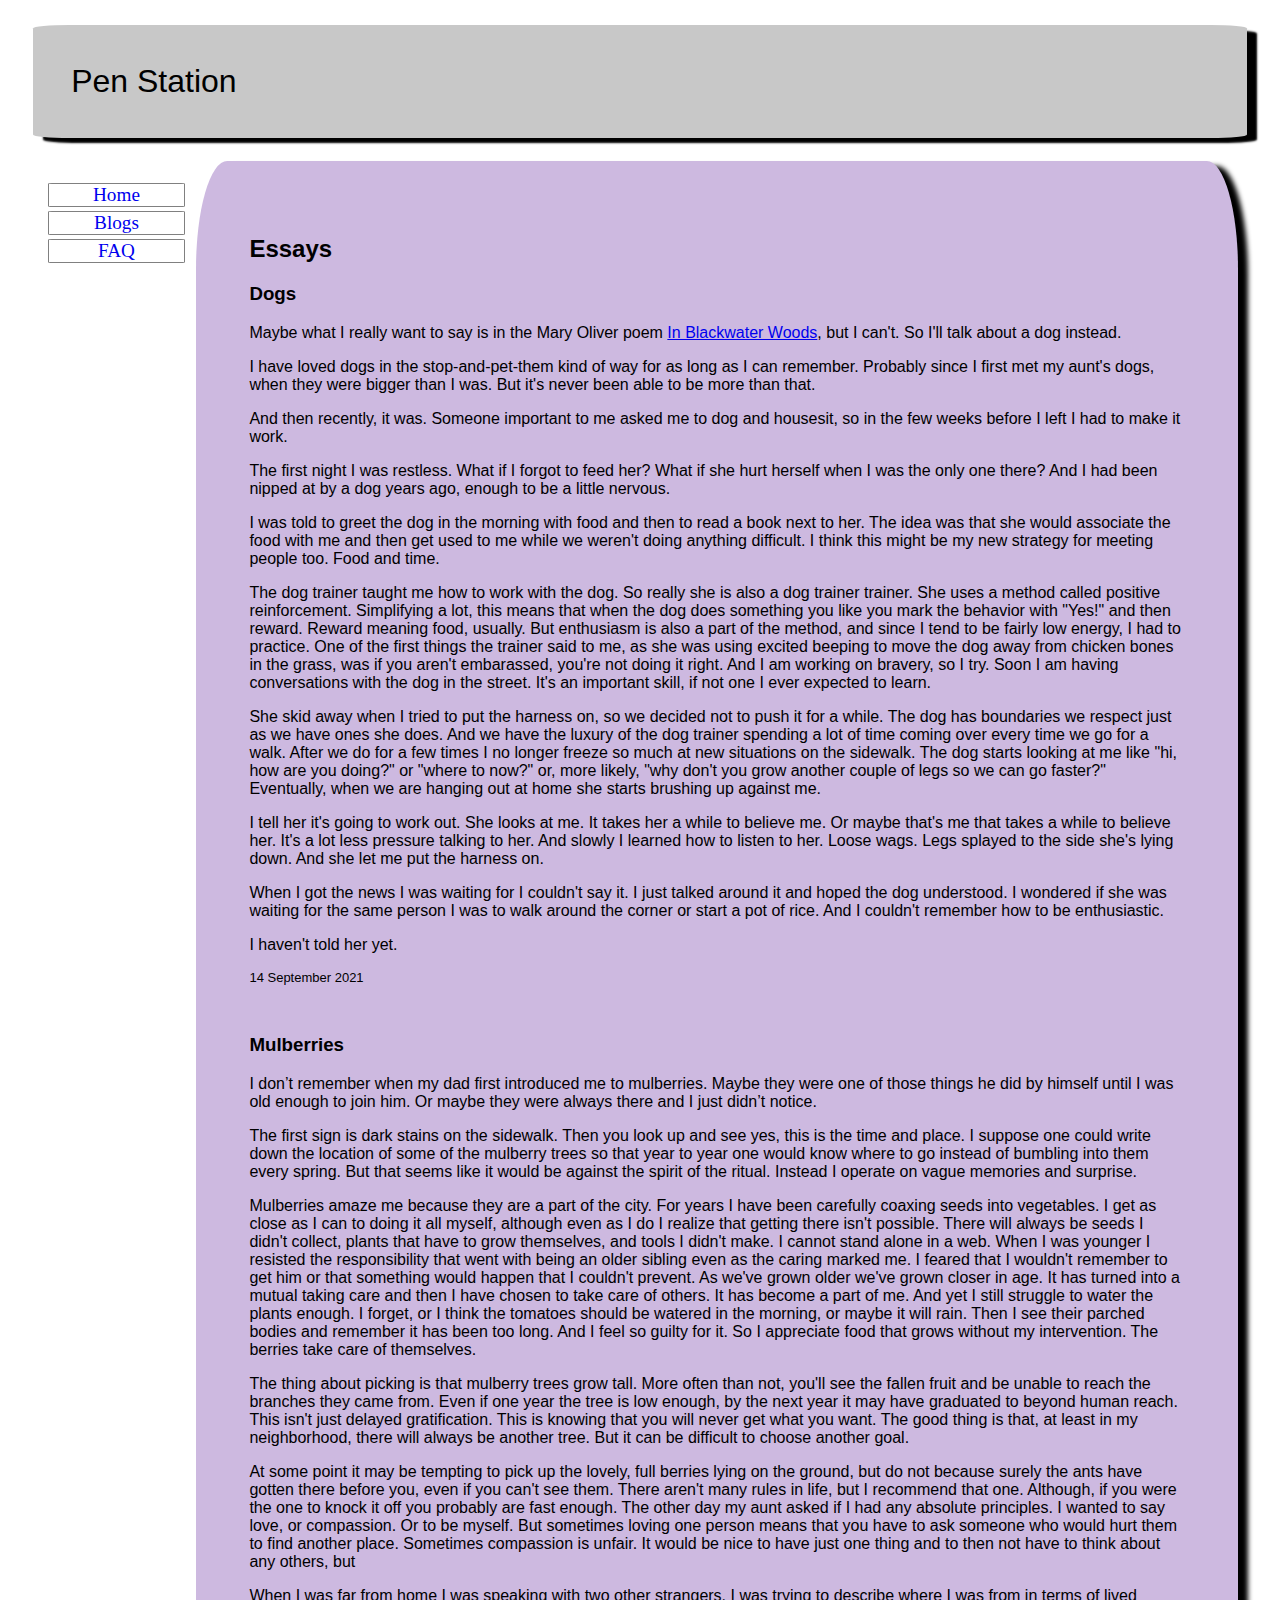
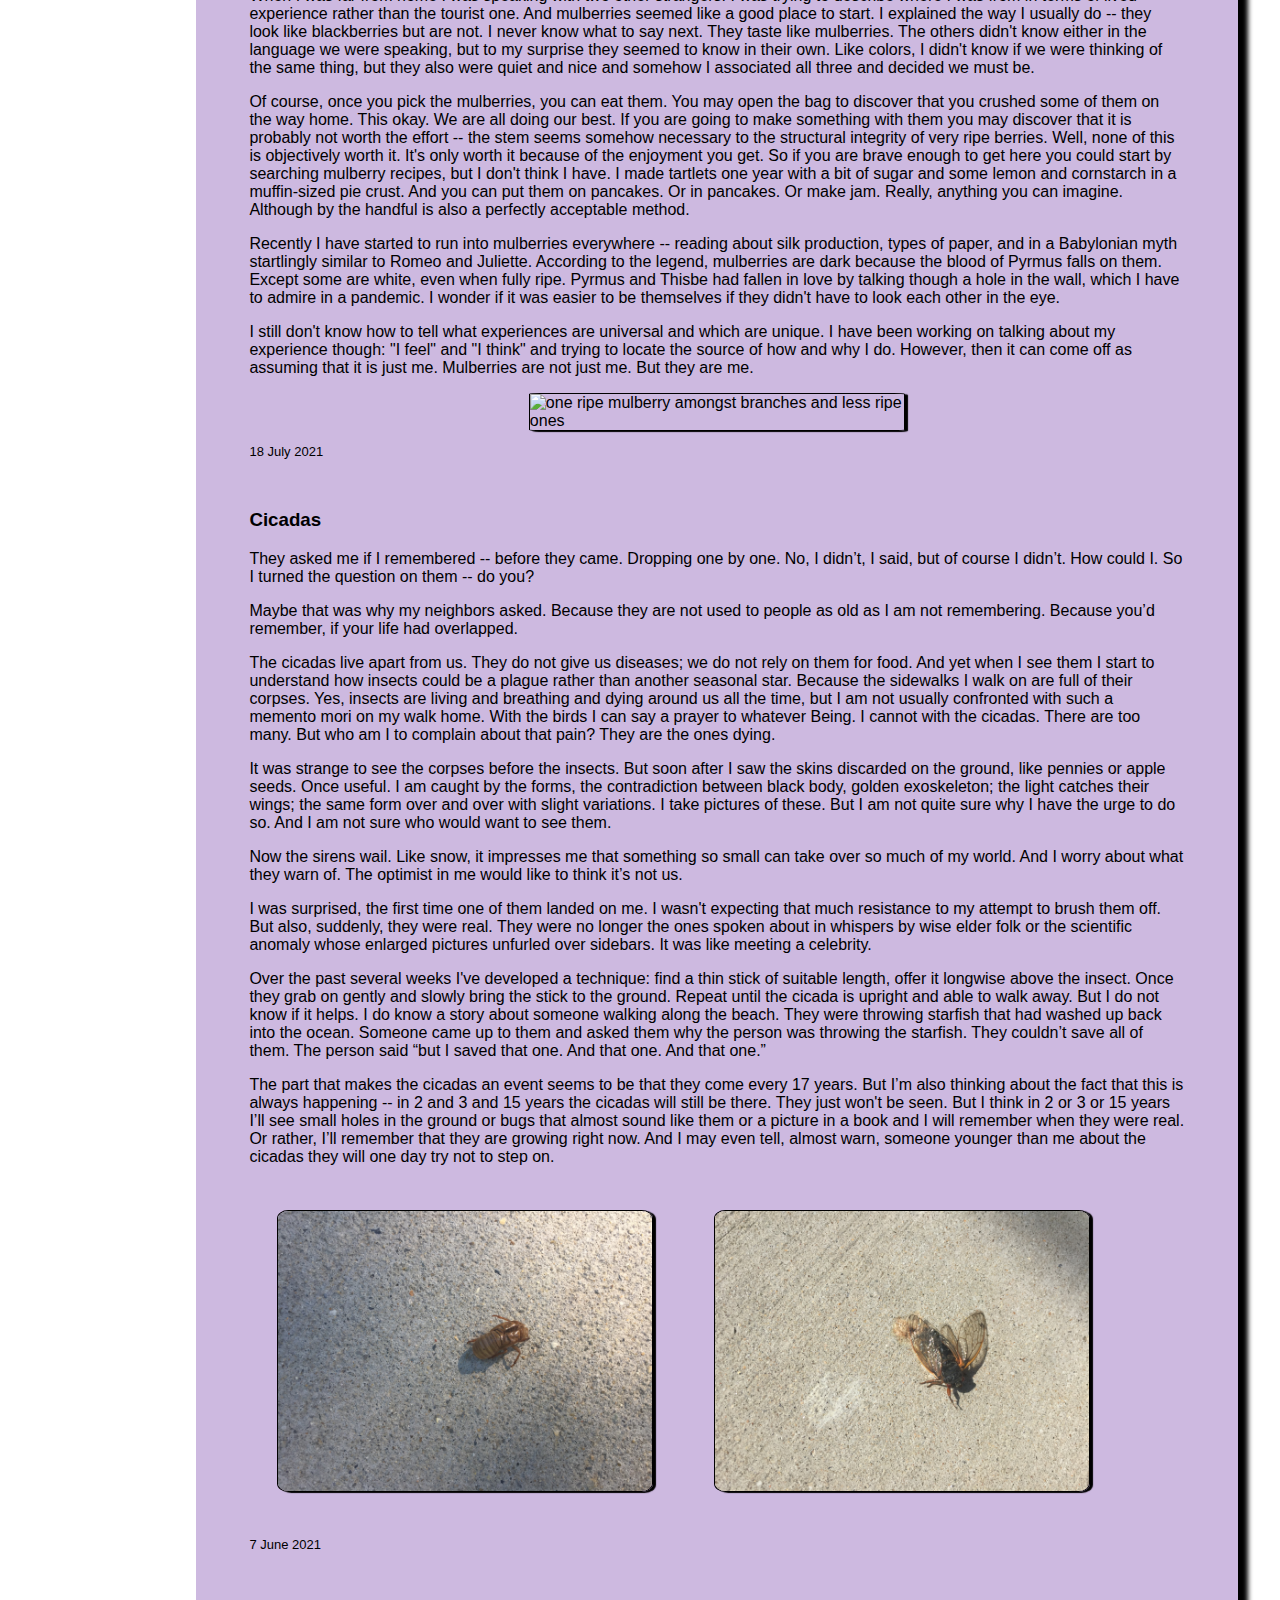
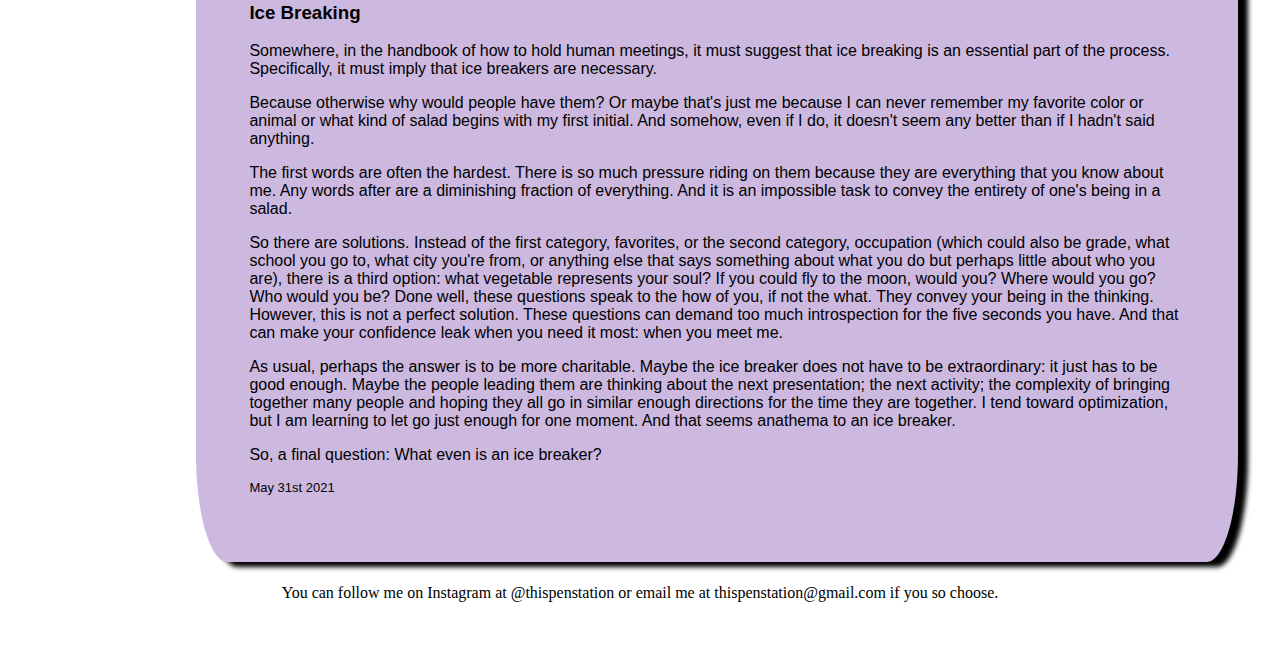
==== commit f49e3d37: "spacing issue" ====
--- a/blogs.html
+++ b/blogs.html
@@ -94,6 +94,7 @@
 
             <p class="date">14 September 2021</p>
             
+            <br>
 
             <h3>Mulberries</h3>
 
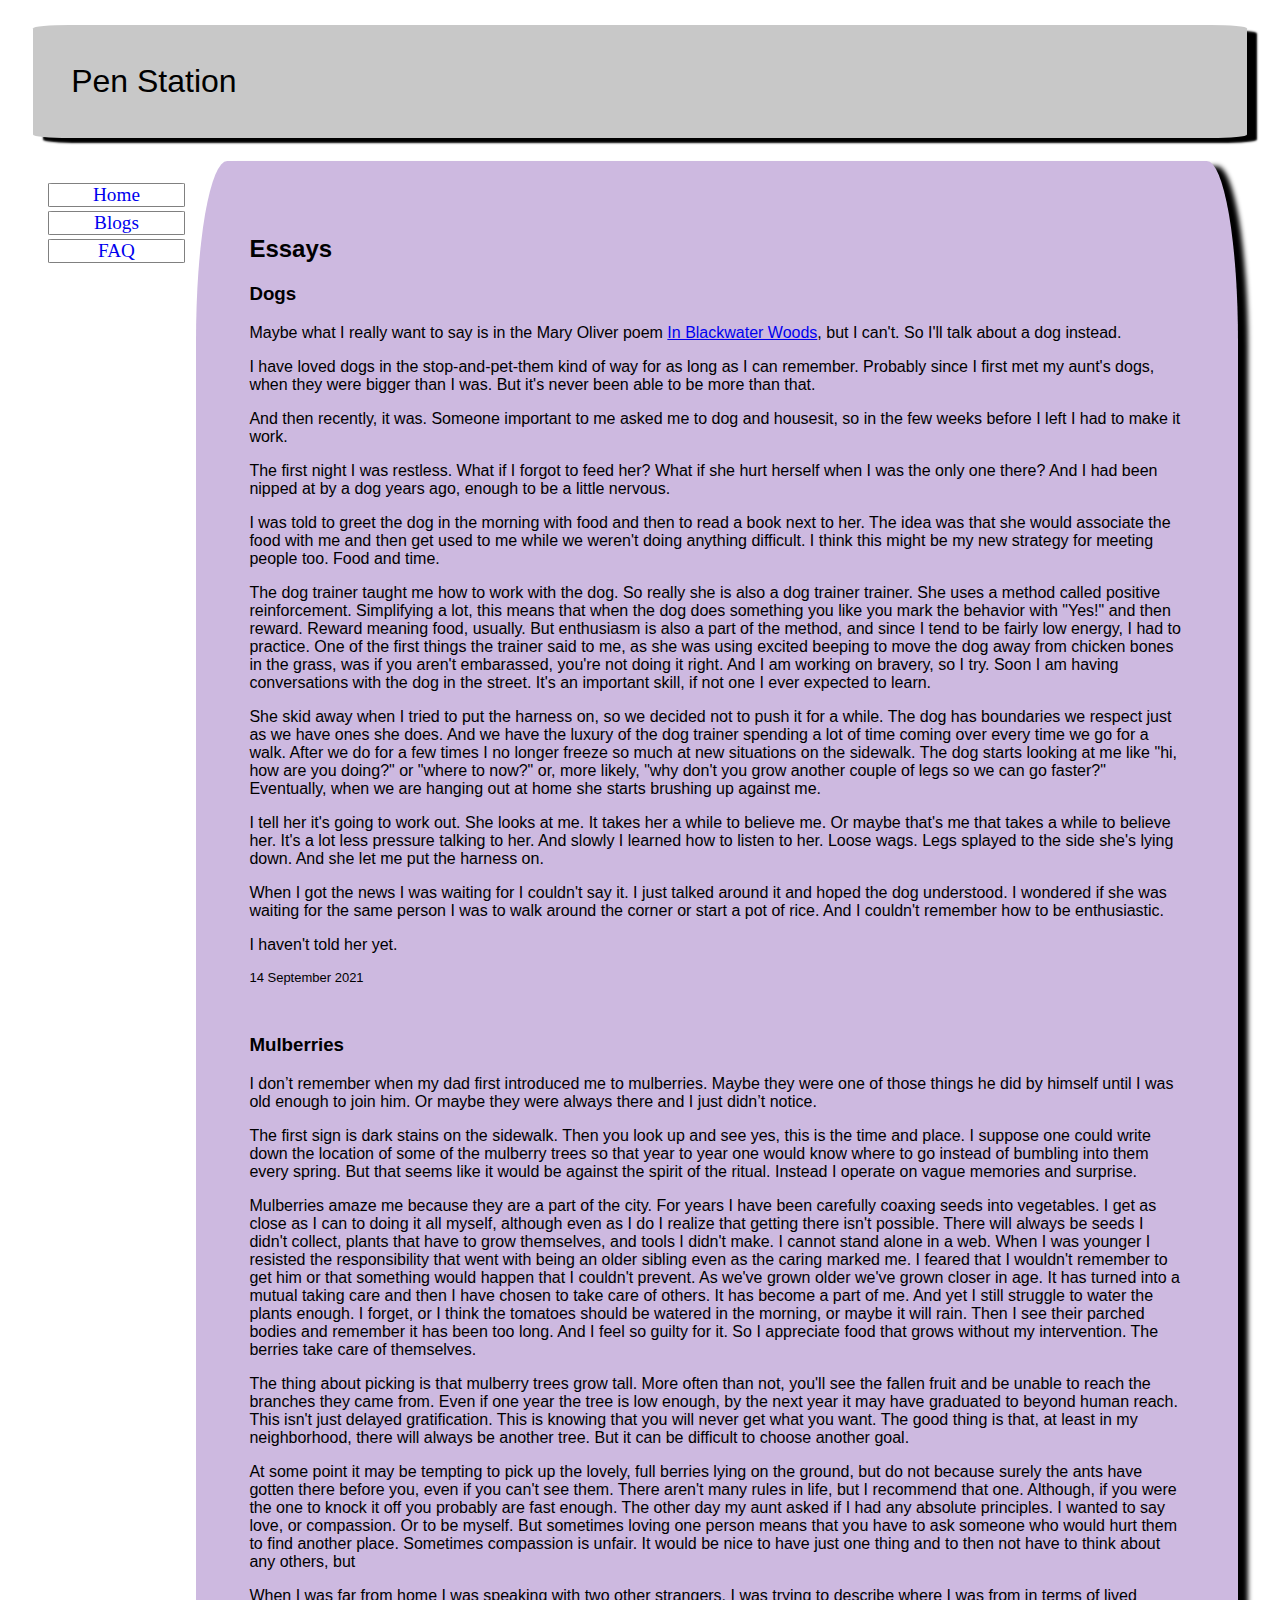
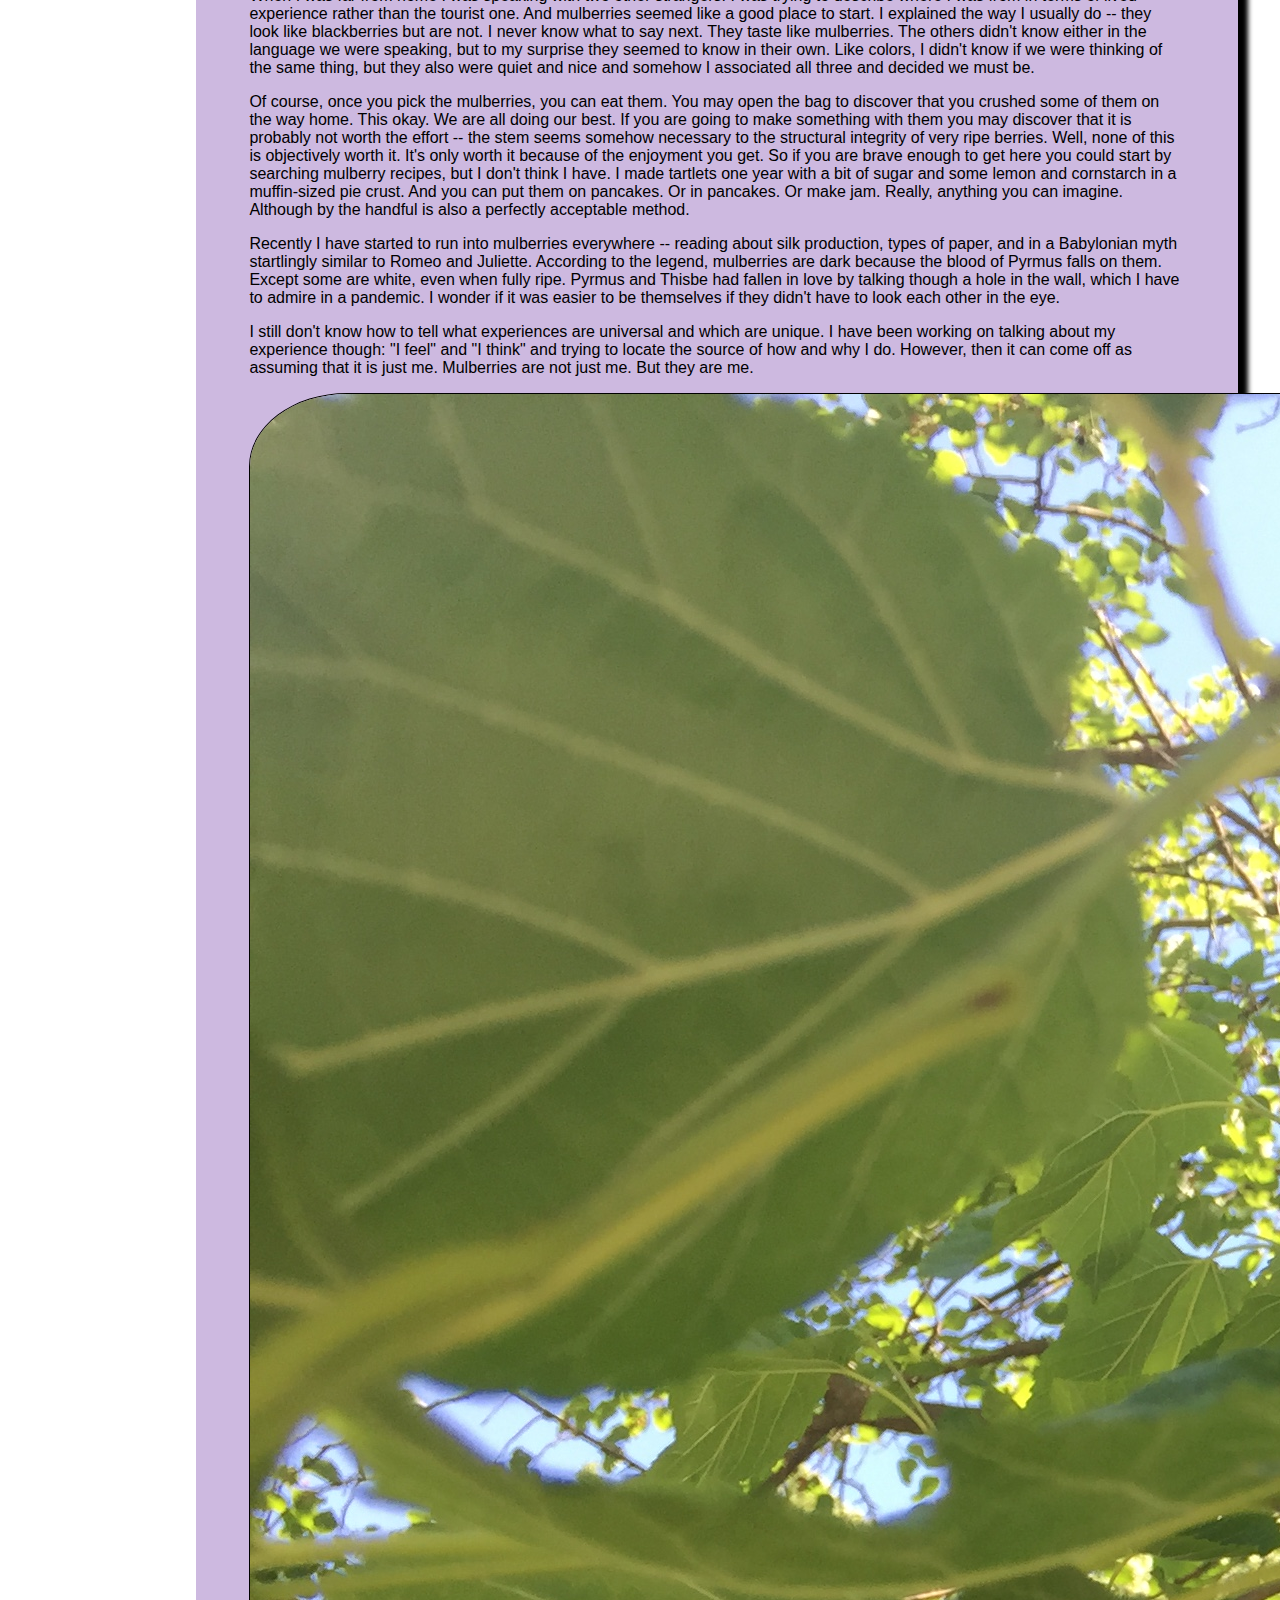
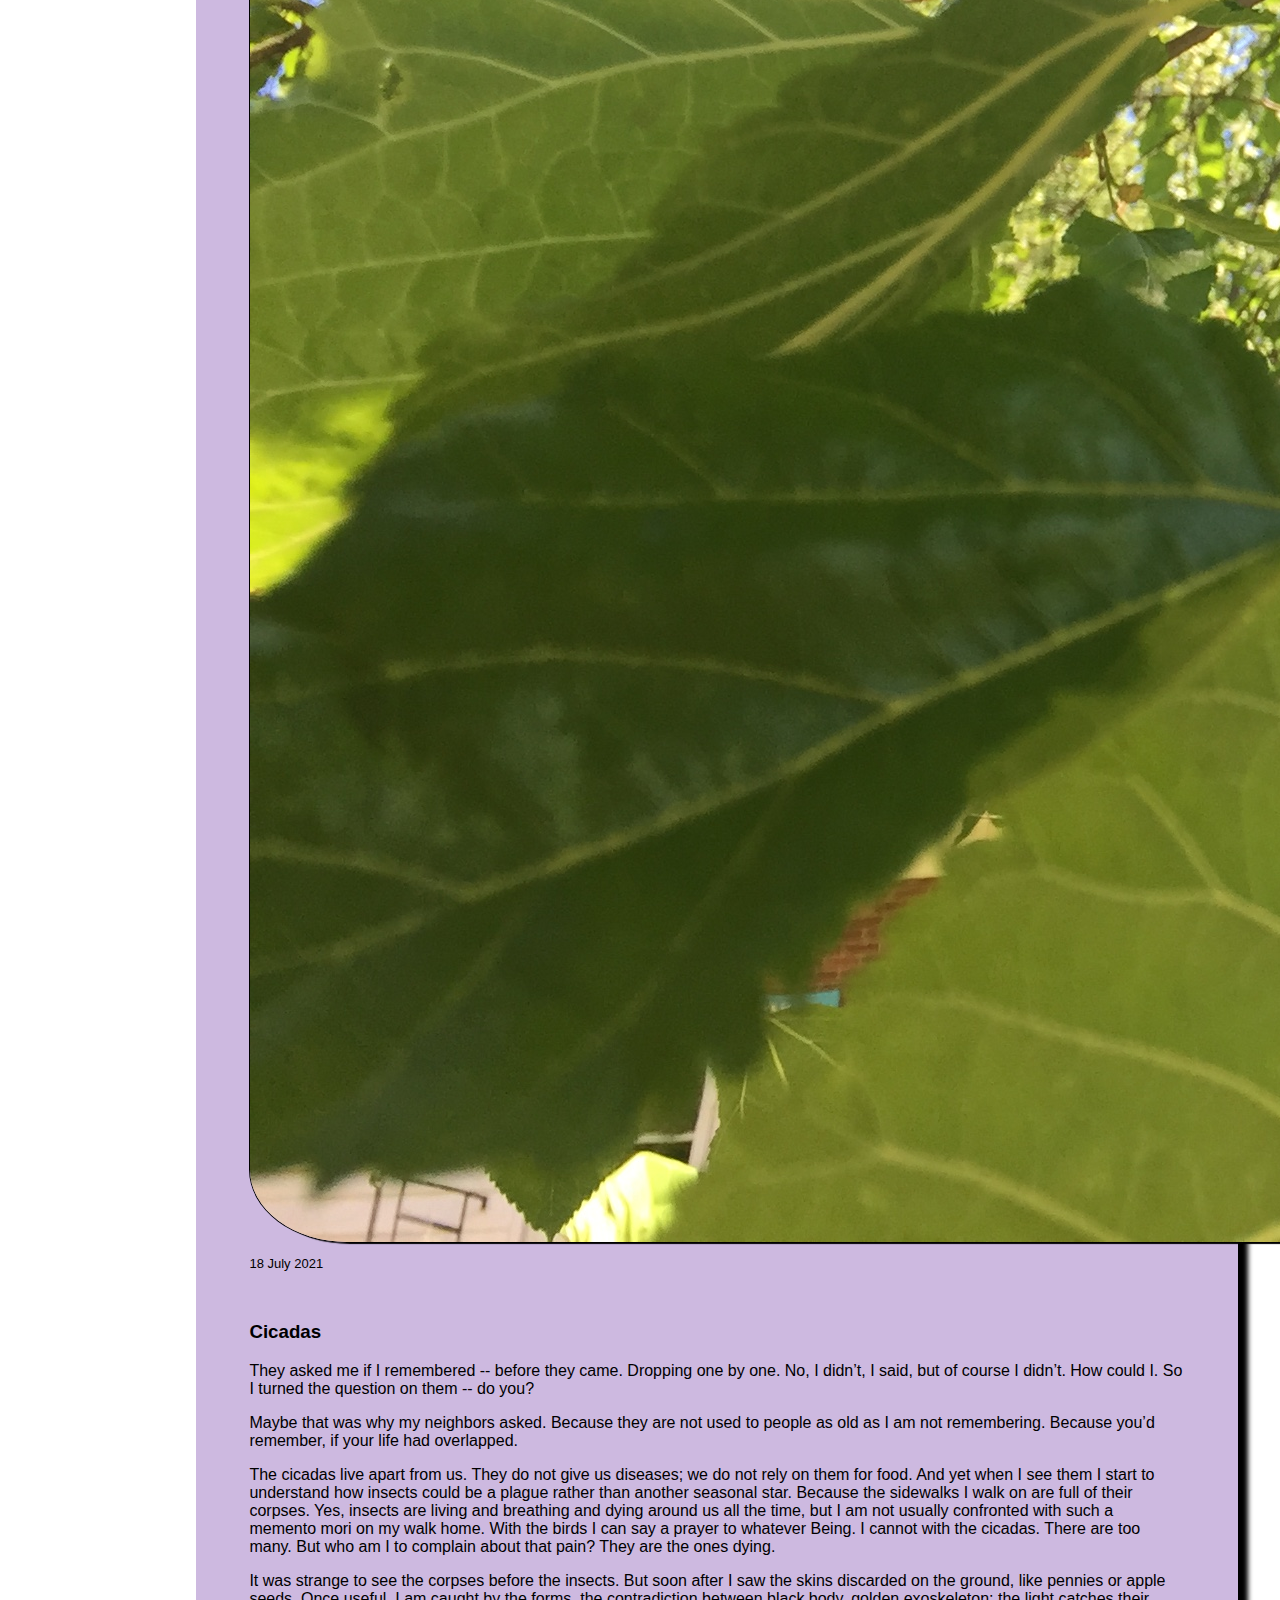
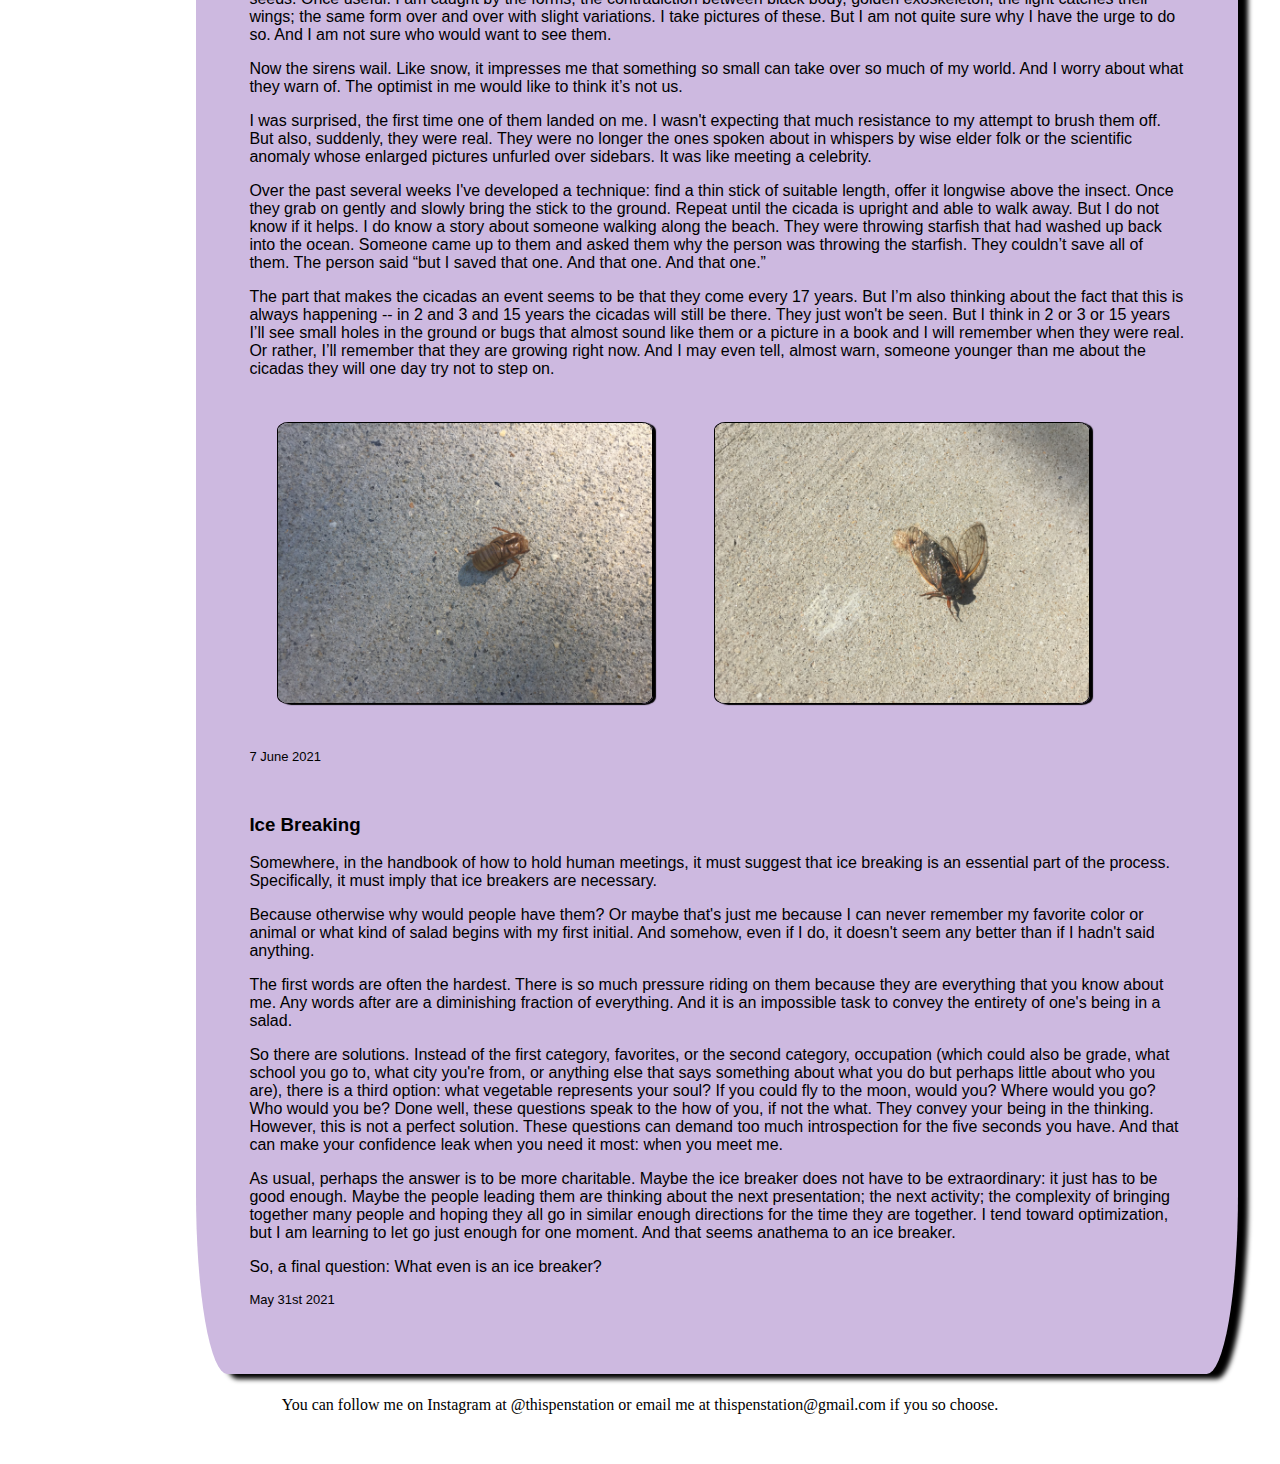
==== commit 24b2ed46: "image fixes" ====
--- a/blogs.html
+++ b/blogs.html
@@ -170,7 +170,7 @@
                 I do. However, then it can come off as assuming that it is just me. Mulberries are not just me. But they are me.
             </p>
 
-            <img src="images/mulberries2.jpg" alt="one ripe mulberry amongst branches and less ripe ones" type="image/jpg" width="40%">
+            <img src="images/mulberries2.JPG" alt="one ripe mulberry amongst branches and less ripe ones" type="image/jpg">
 
             <p class="date">18 July 2021</p>
 
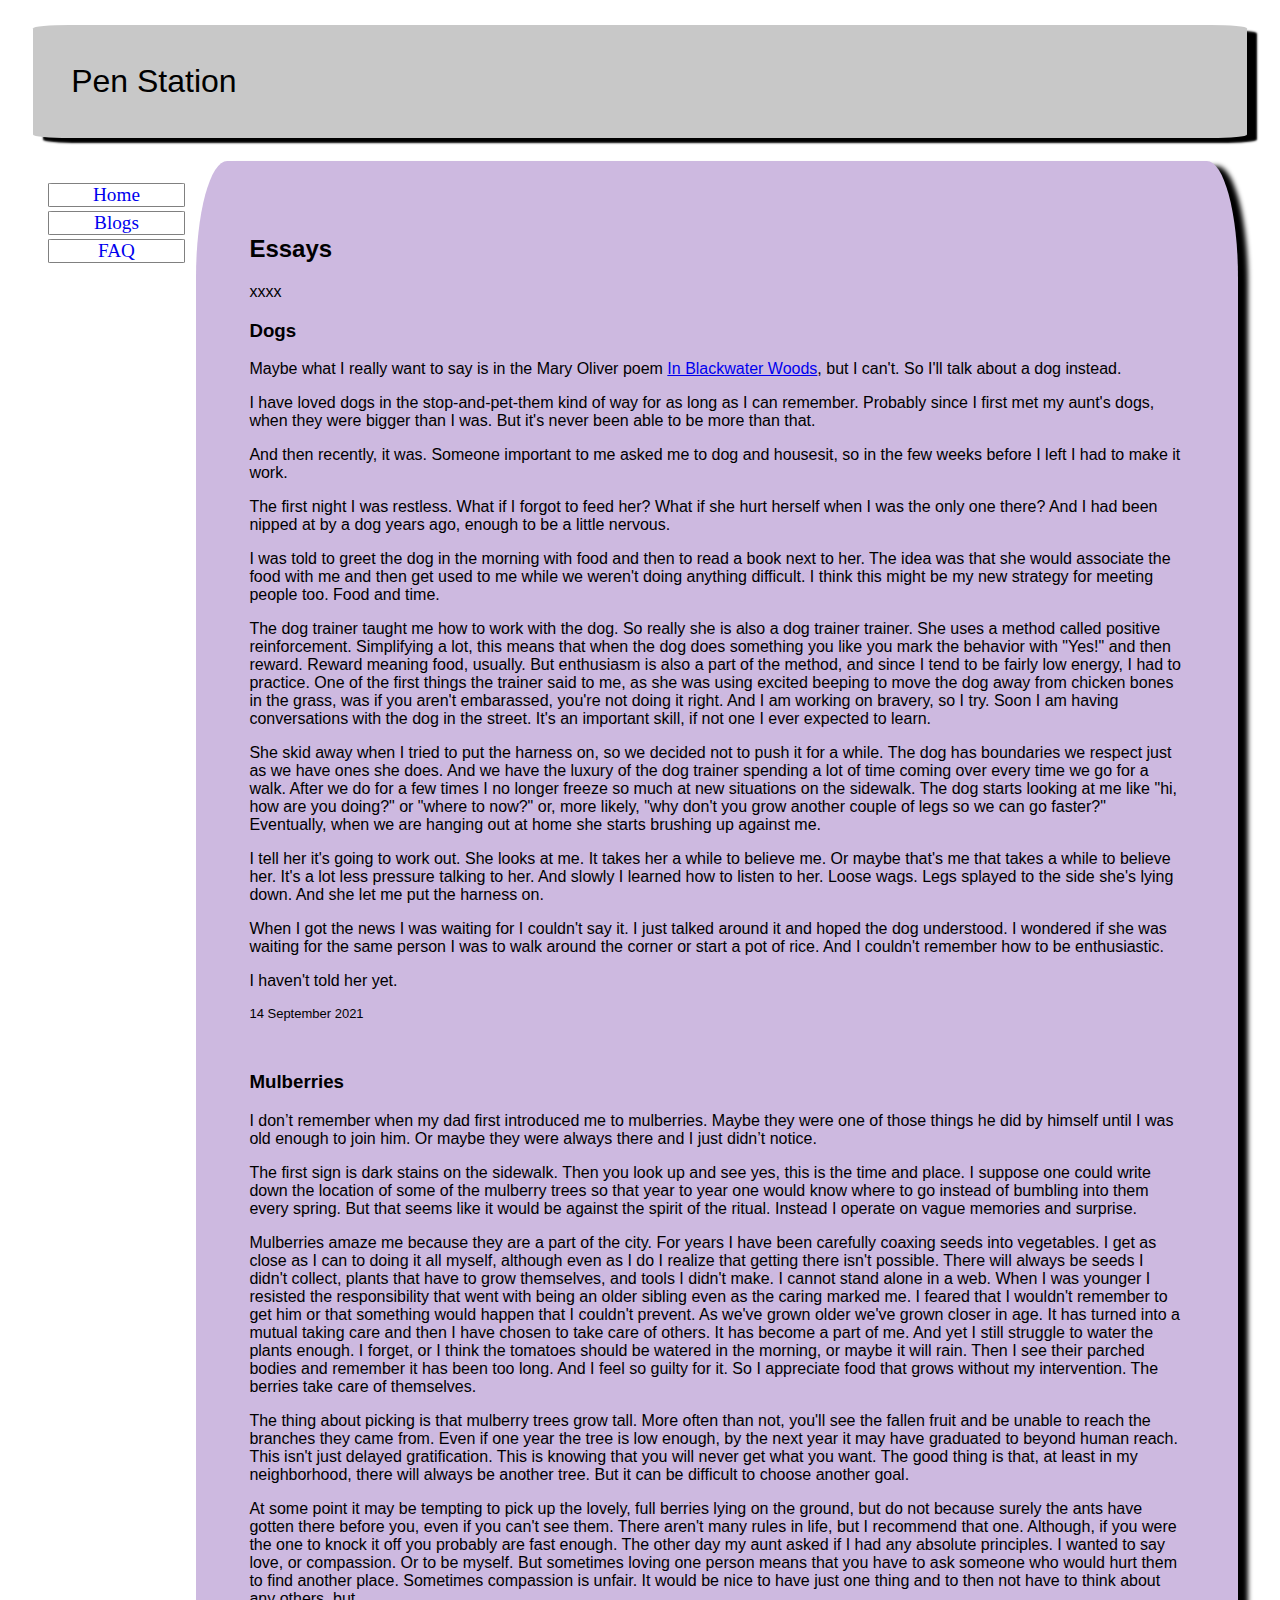
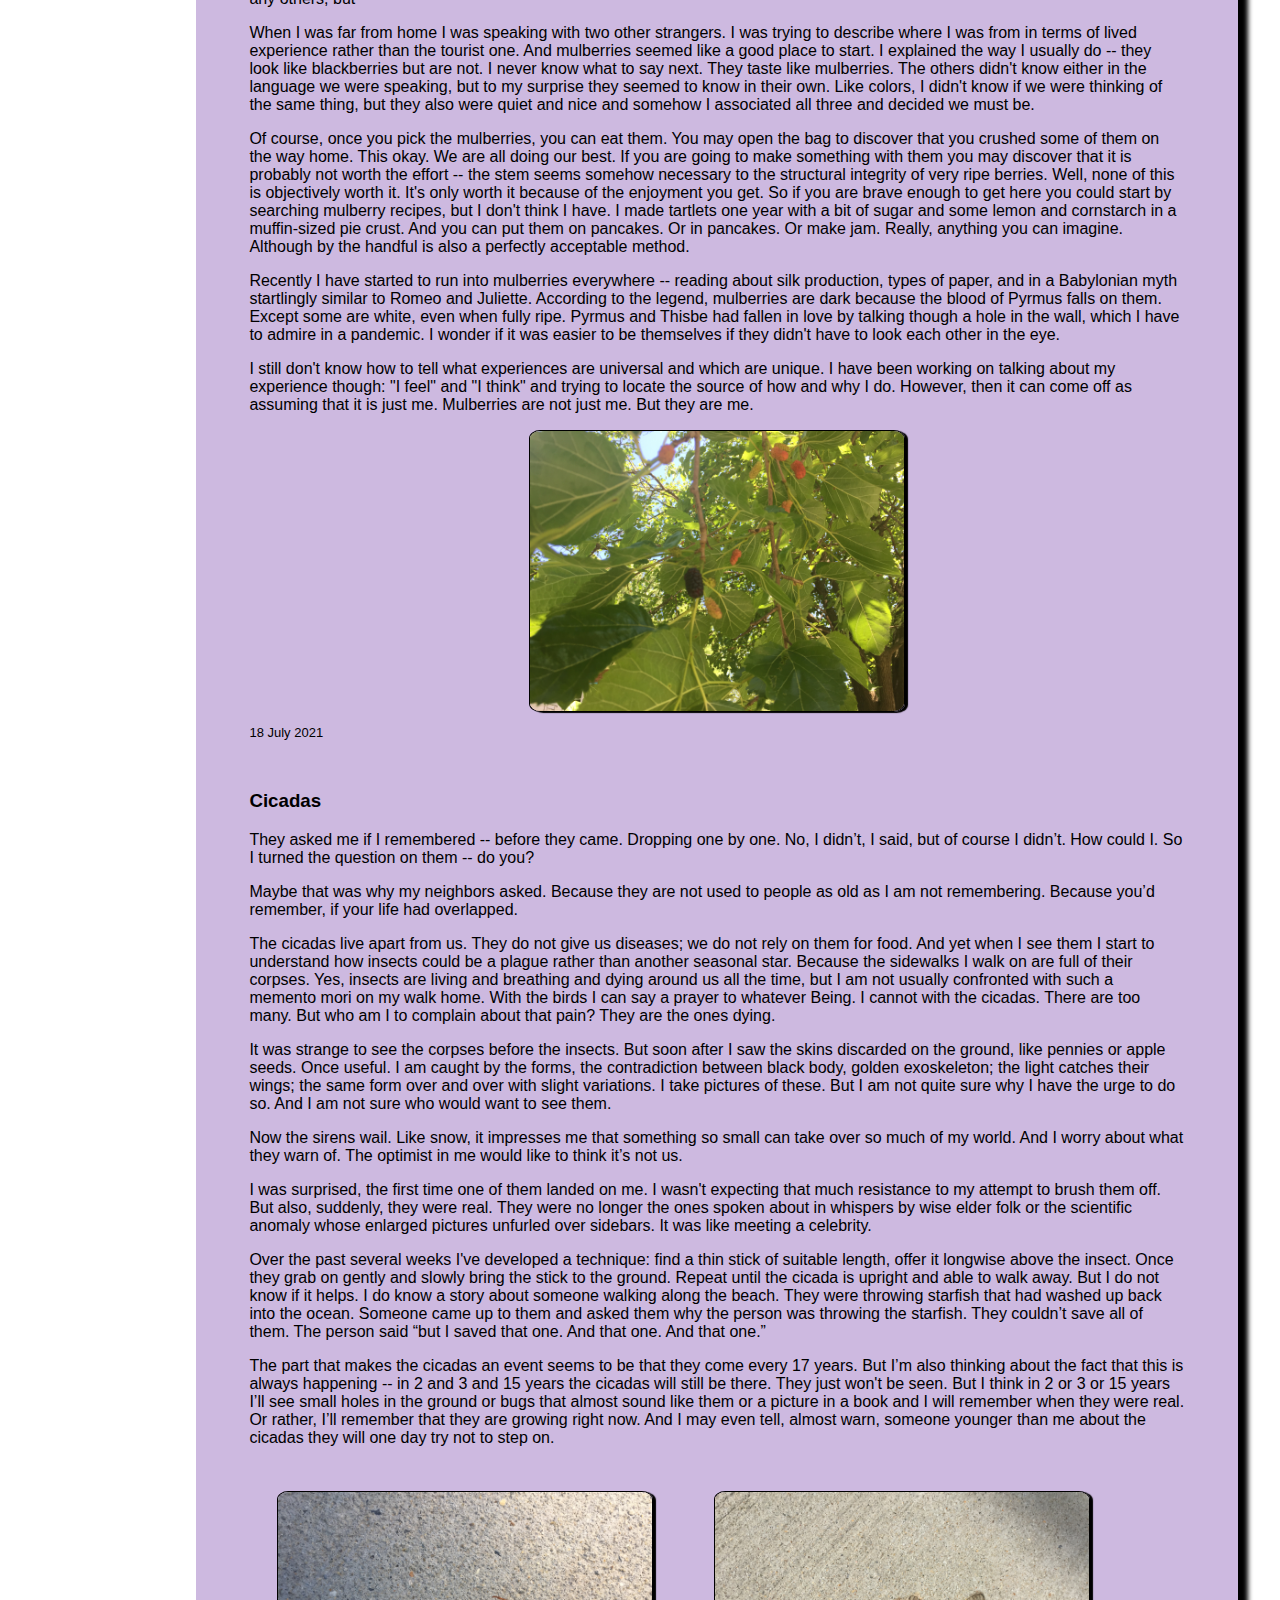
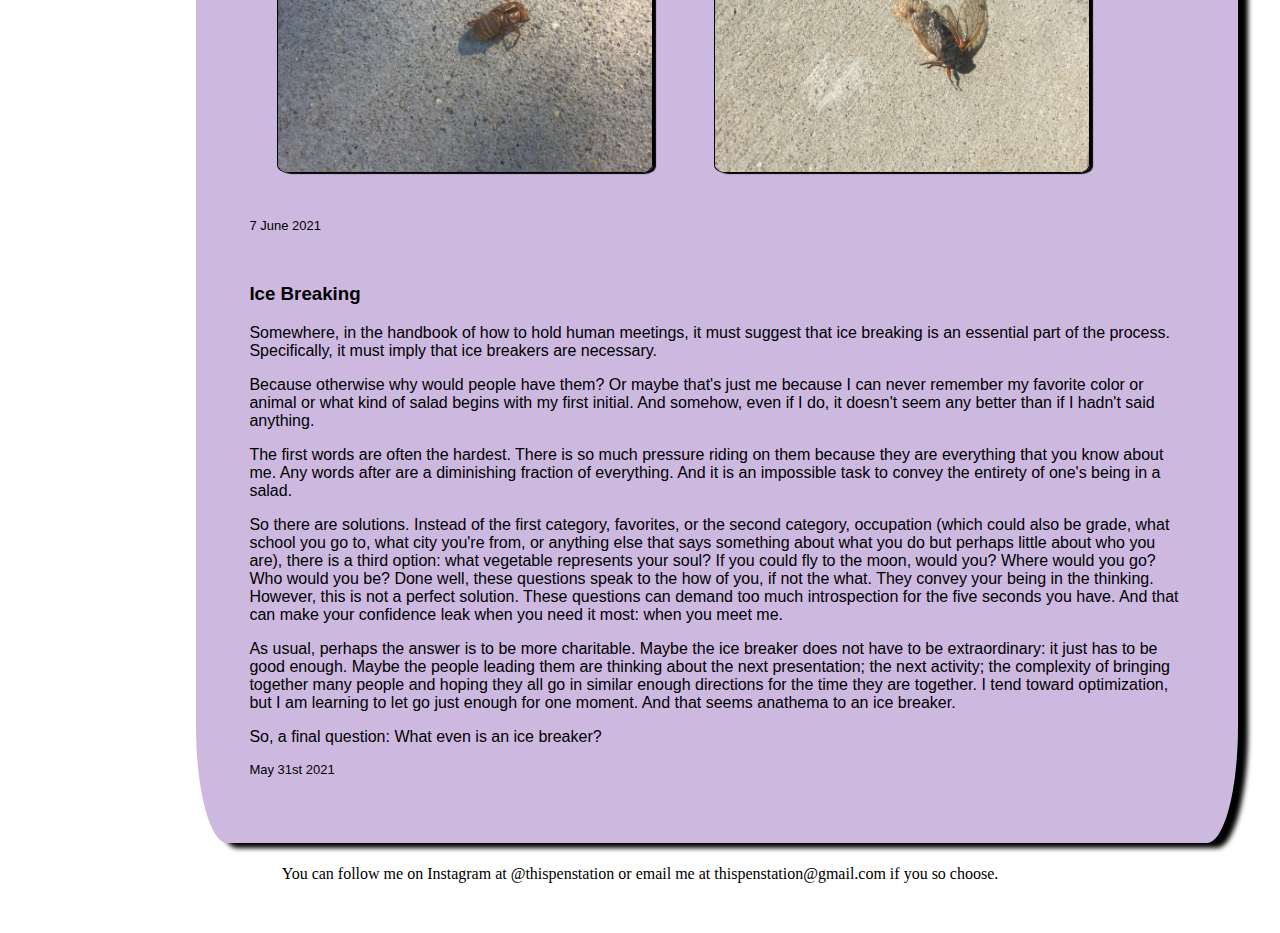
==== commit a5e9bd19: ""practice changes"" ====
--- a/blogs.html
+++ b/blogs.html
@@ -28,6 +28,8 @@
         <main>
         
             <h2>Essays</h2>
+
+            <p>xxxx</p>
 
             <h3>Dogs</h3>
             
--- a/style.css
+++ b/style.css
@@ -119,6 +119,7 @@
     /* centers images */
     margin: auto;
     display: block;
+    width: 40%;
 }
 
 #penpic {
@@ -129,9 +130,6 @@
 }
 
 #cicada, #exocicada {
-    width: 40%;
-    border: 1px solid black;
-    box-shadow: 3px 1px 1px;
     margin: 3%;
 
     /* puts images side by side */
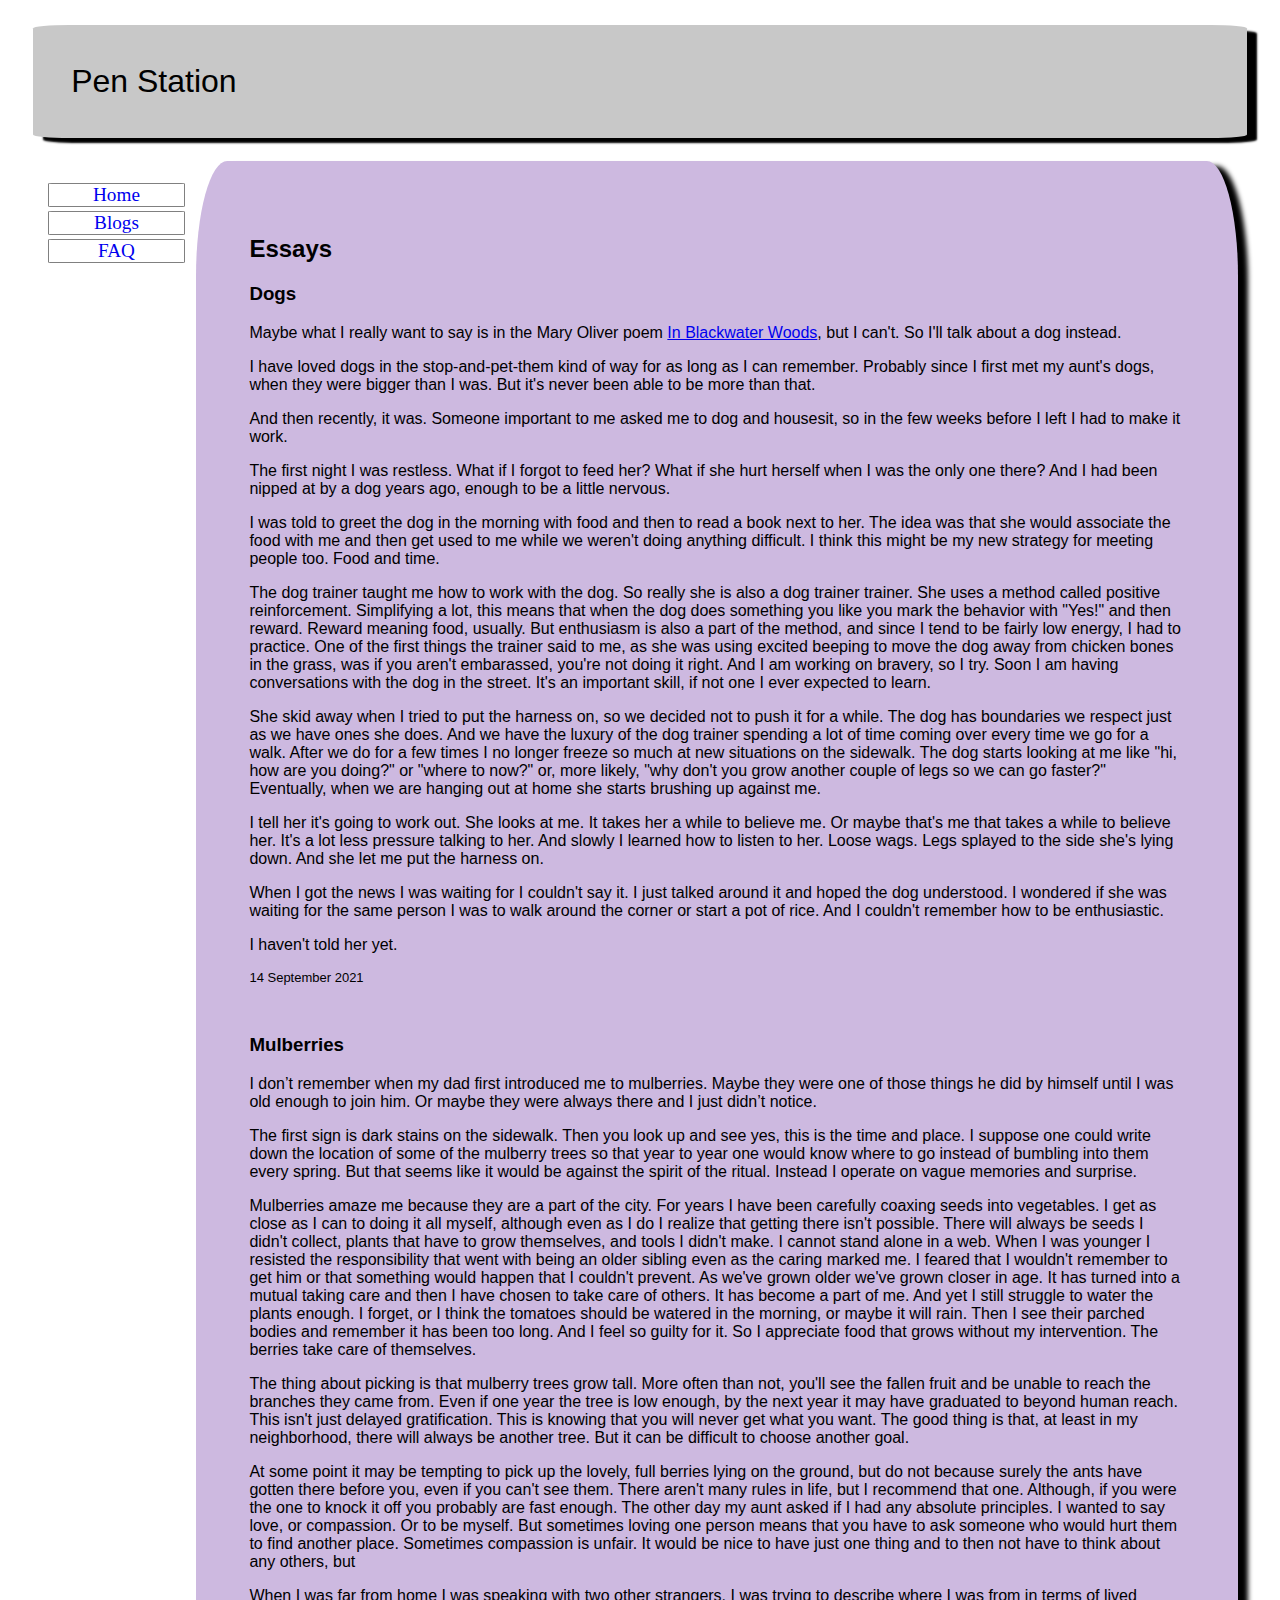
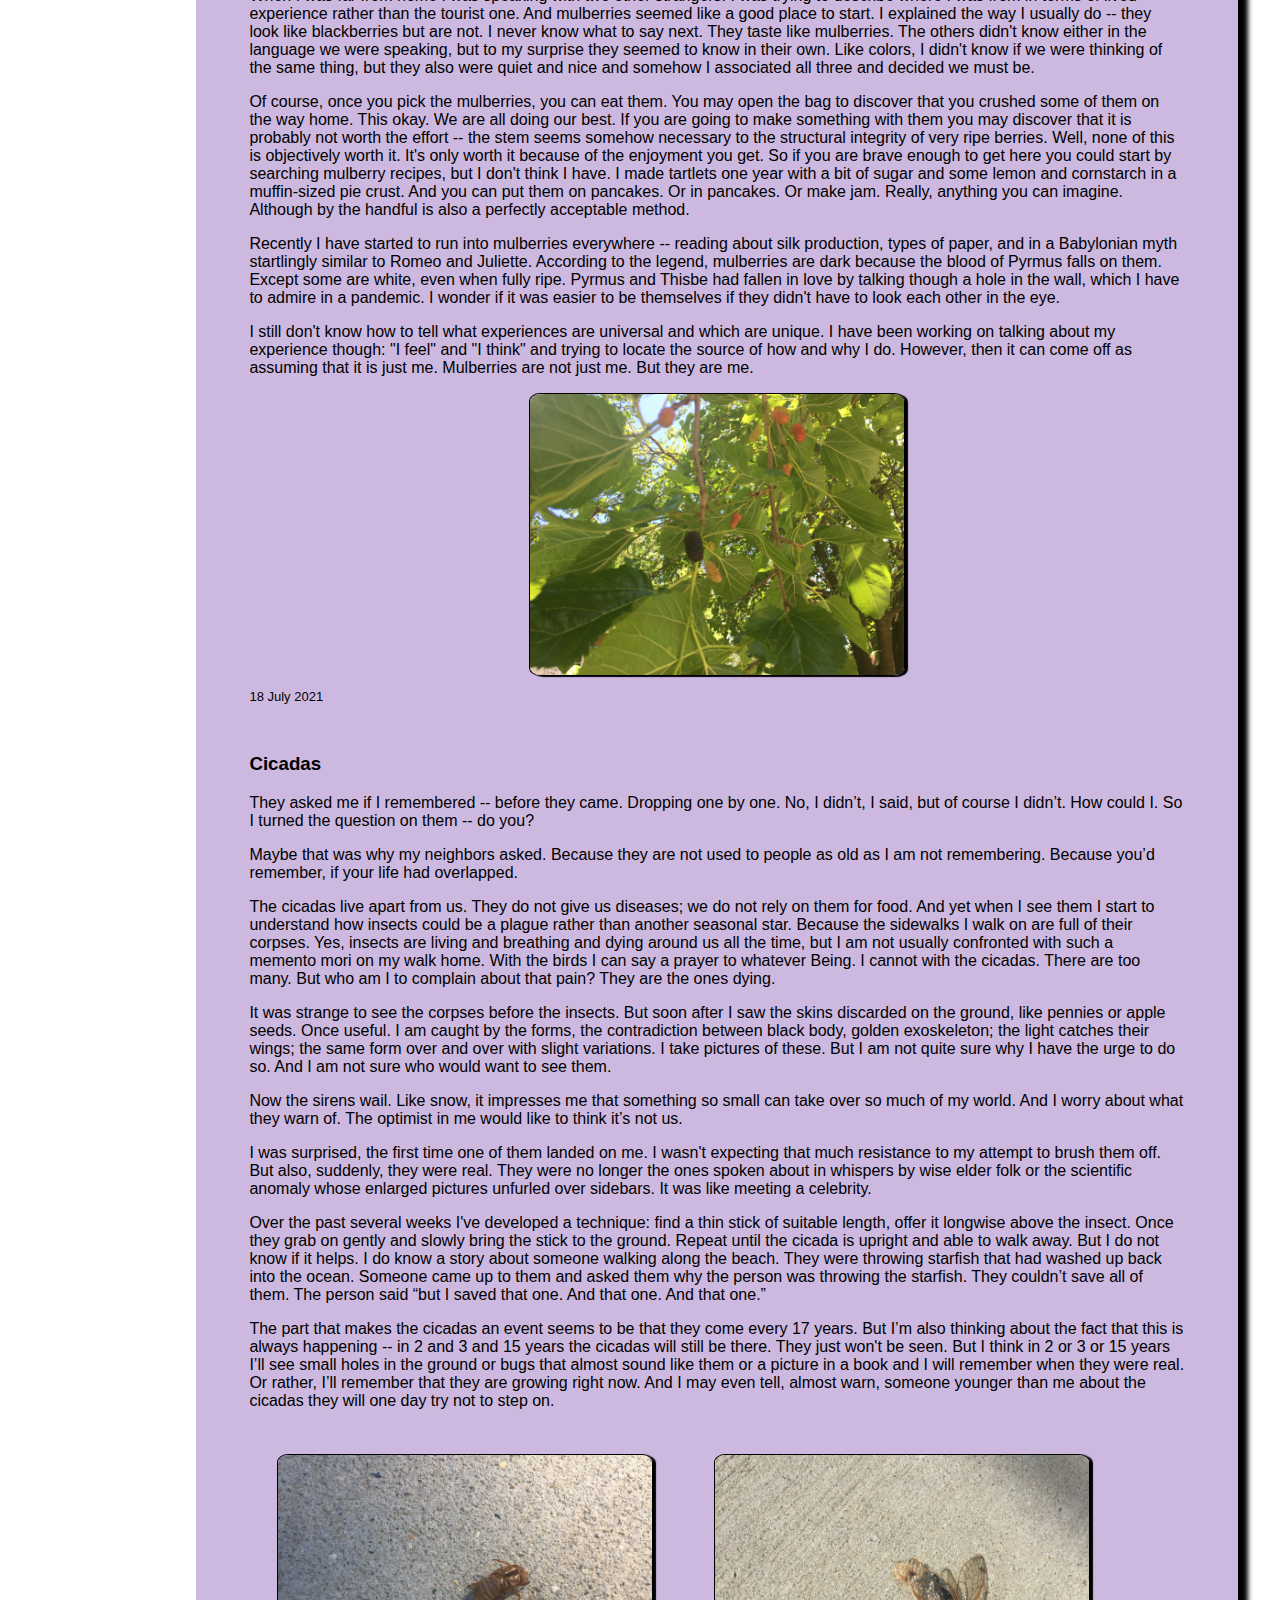
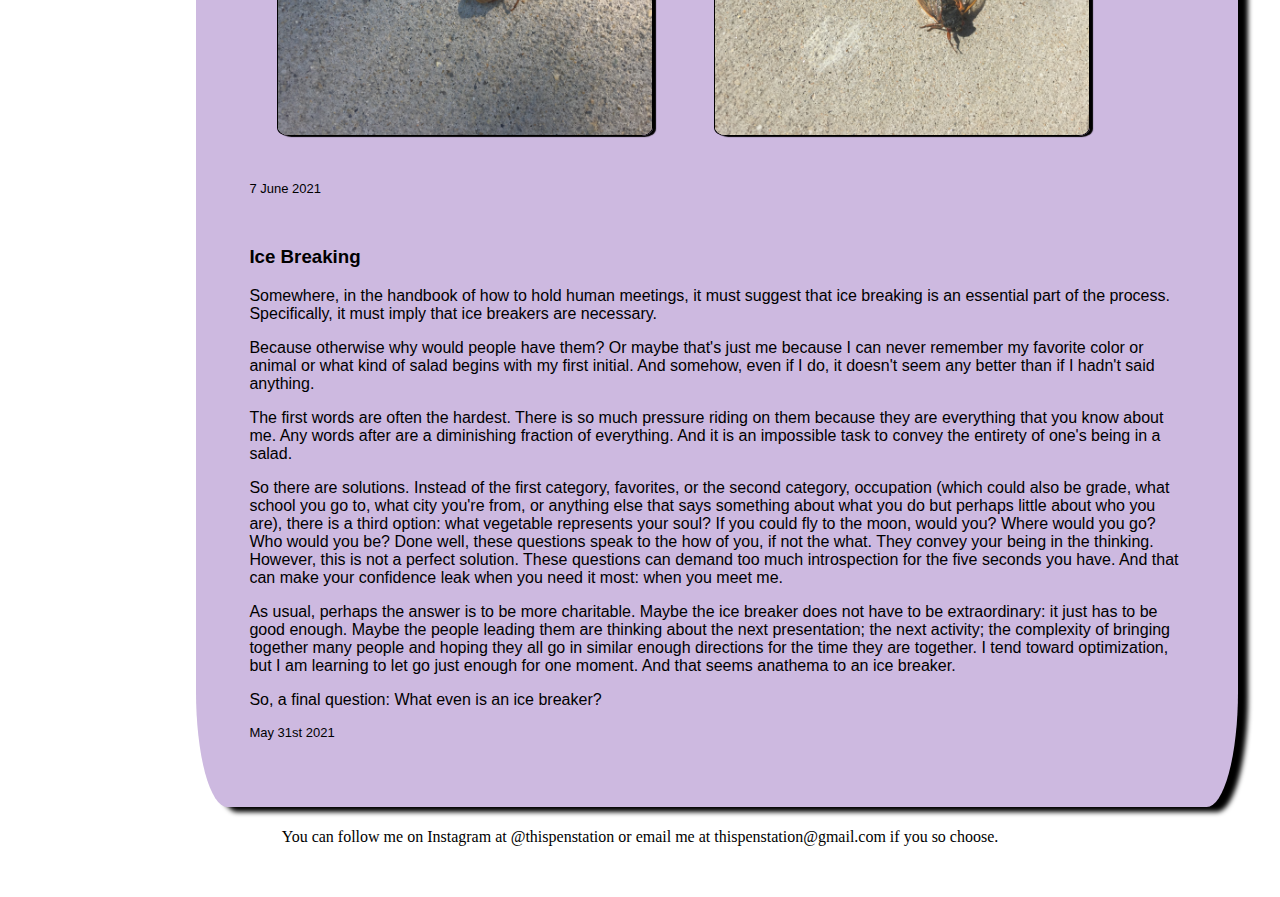
==== commit 633f7696: ""removing test xxx"" ====
--- a/blogs.html
+++ b/blogs.html
@@ -28,8 +28,6 @@
         <main>
         
             <h2>Essays</h2>
-
-            <p>xxxx</p>
 
             <h3>Dogs</h3>
             
